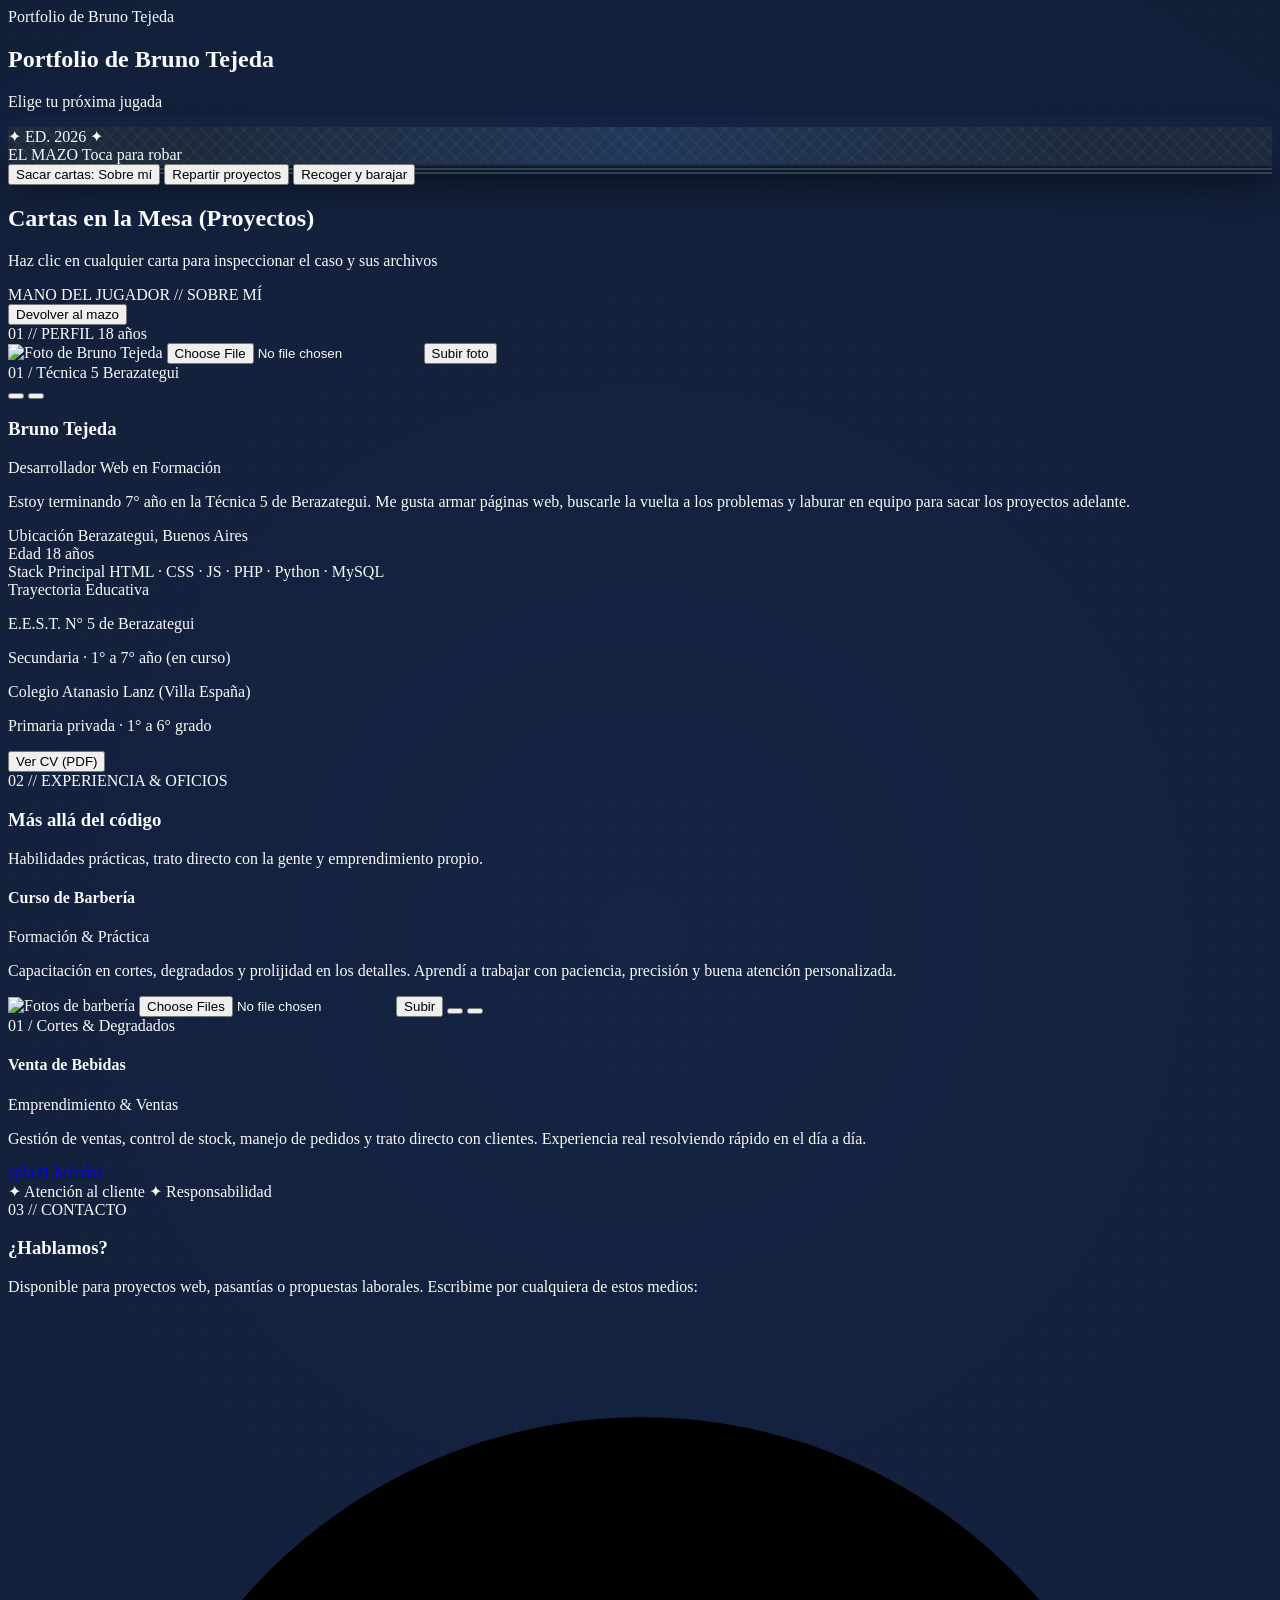
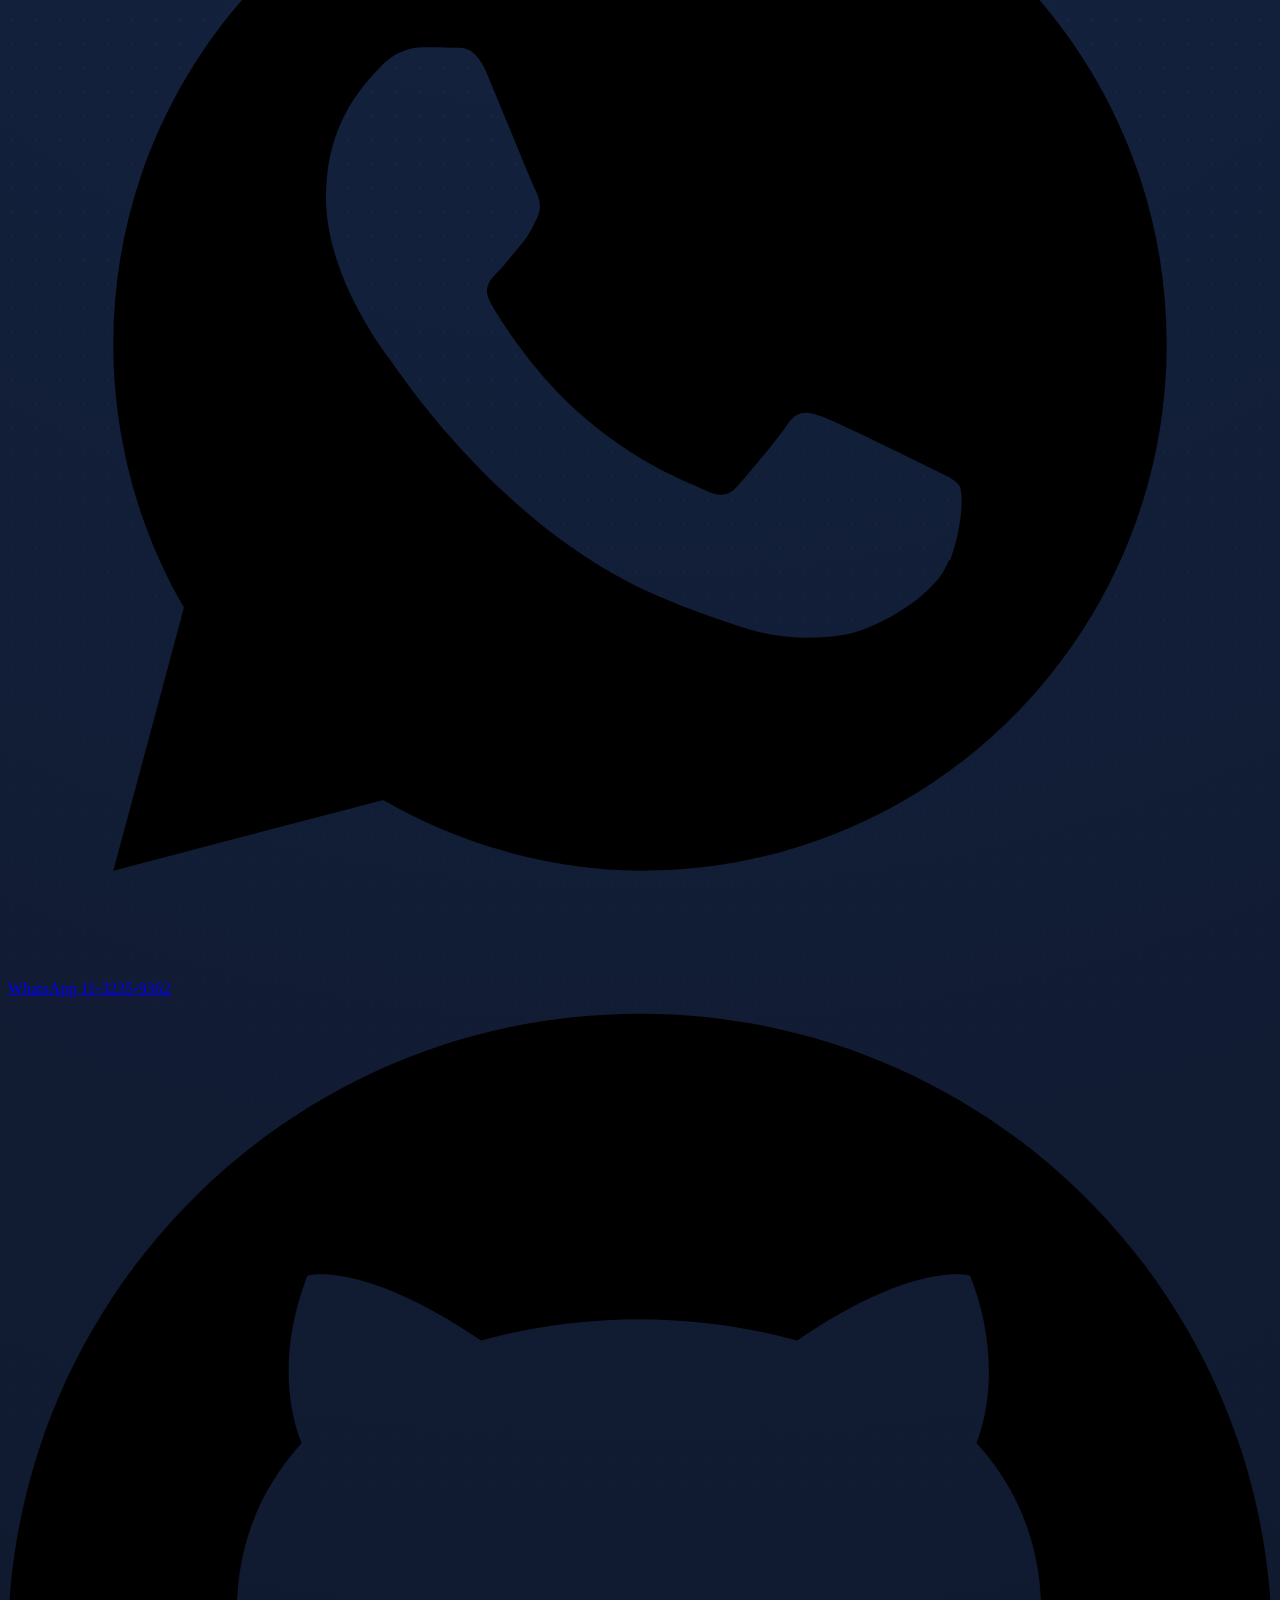
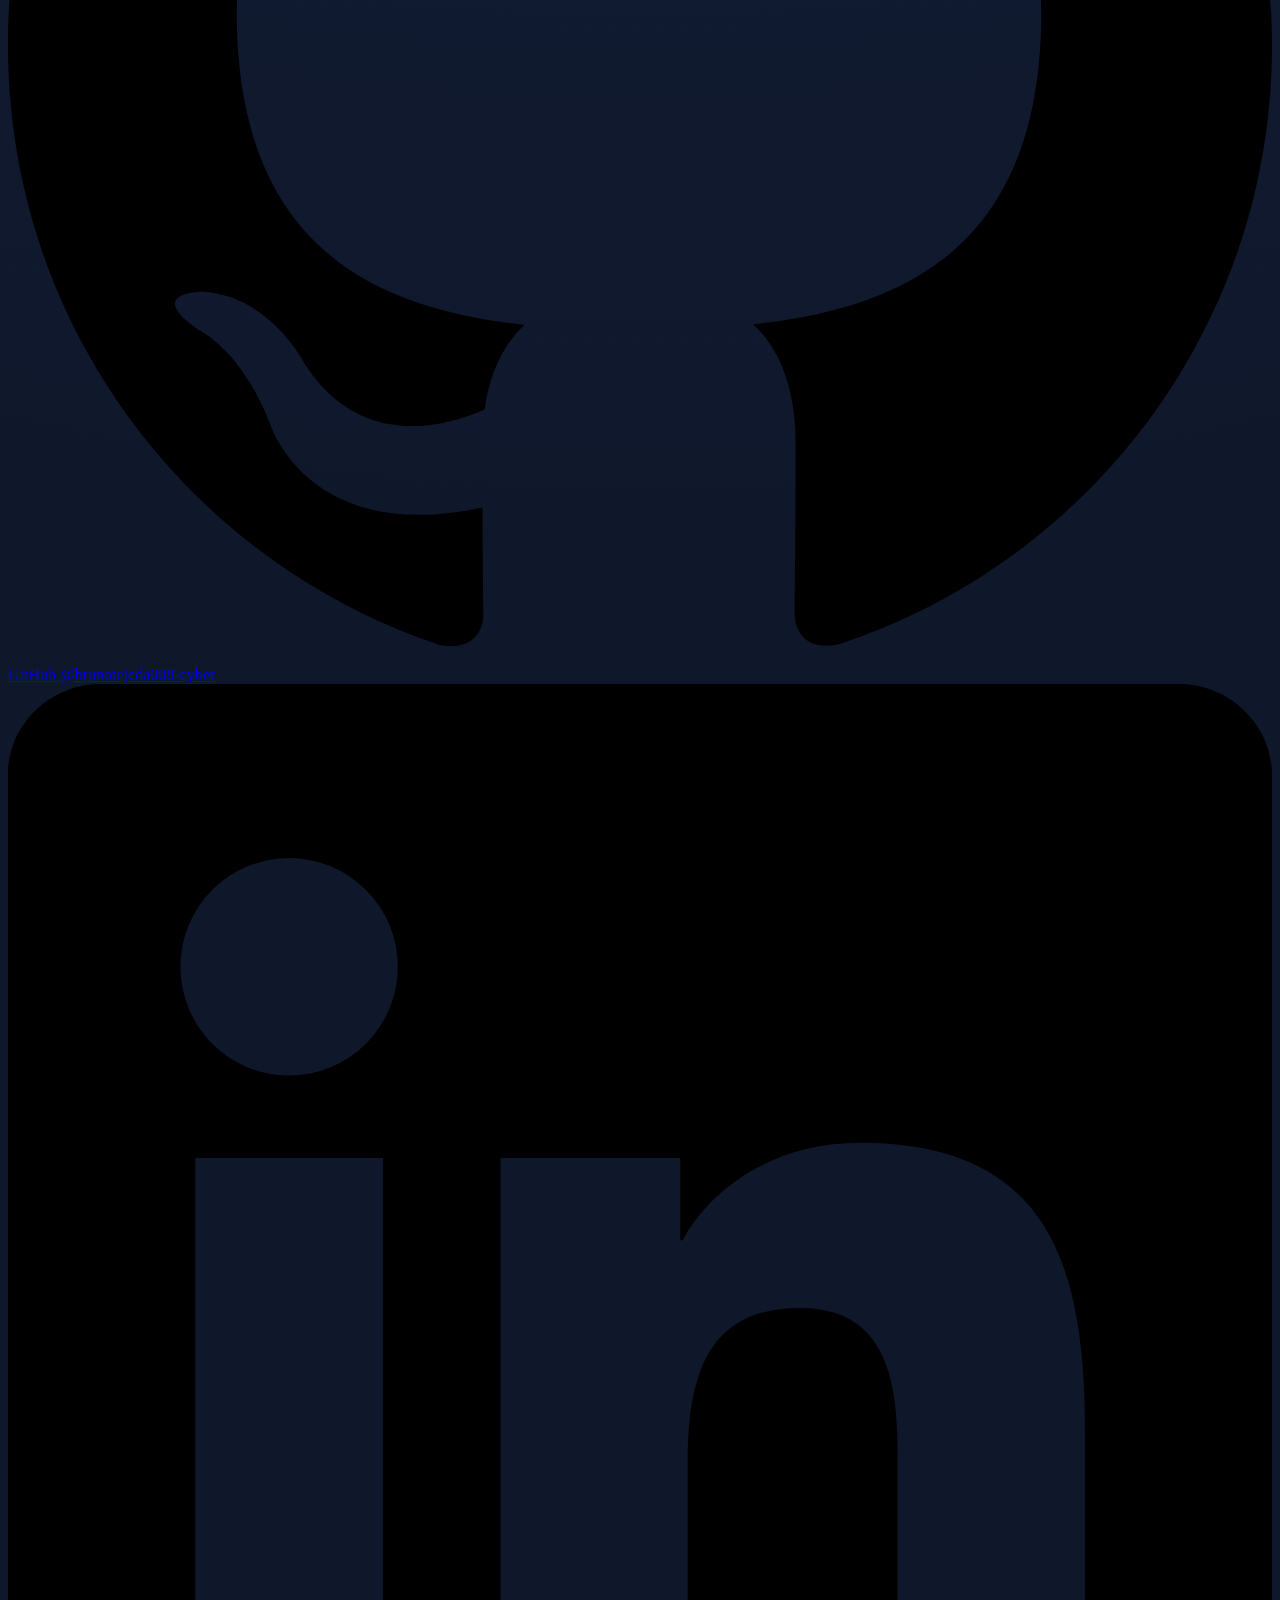
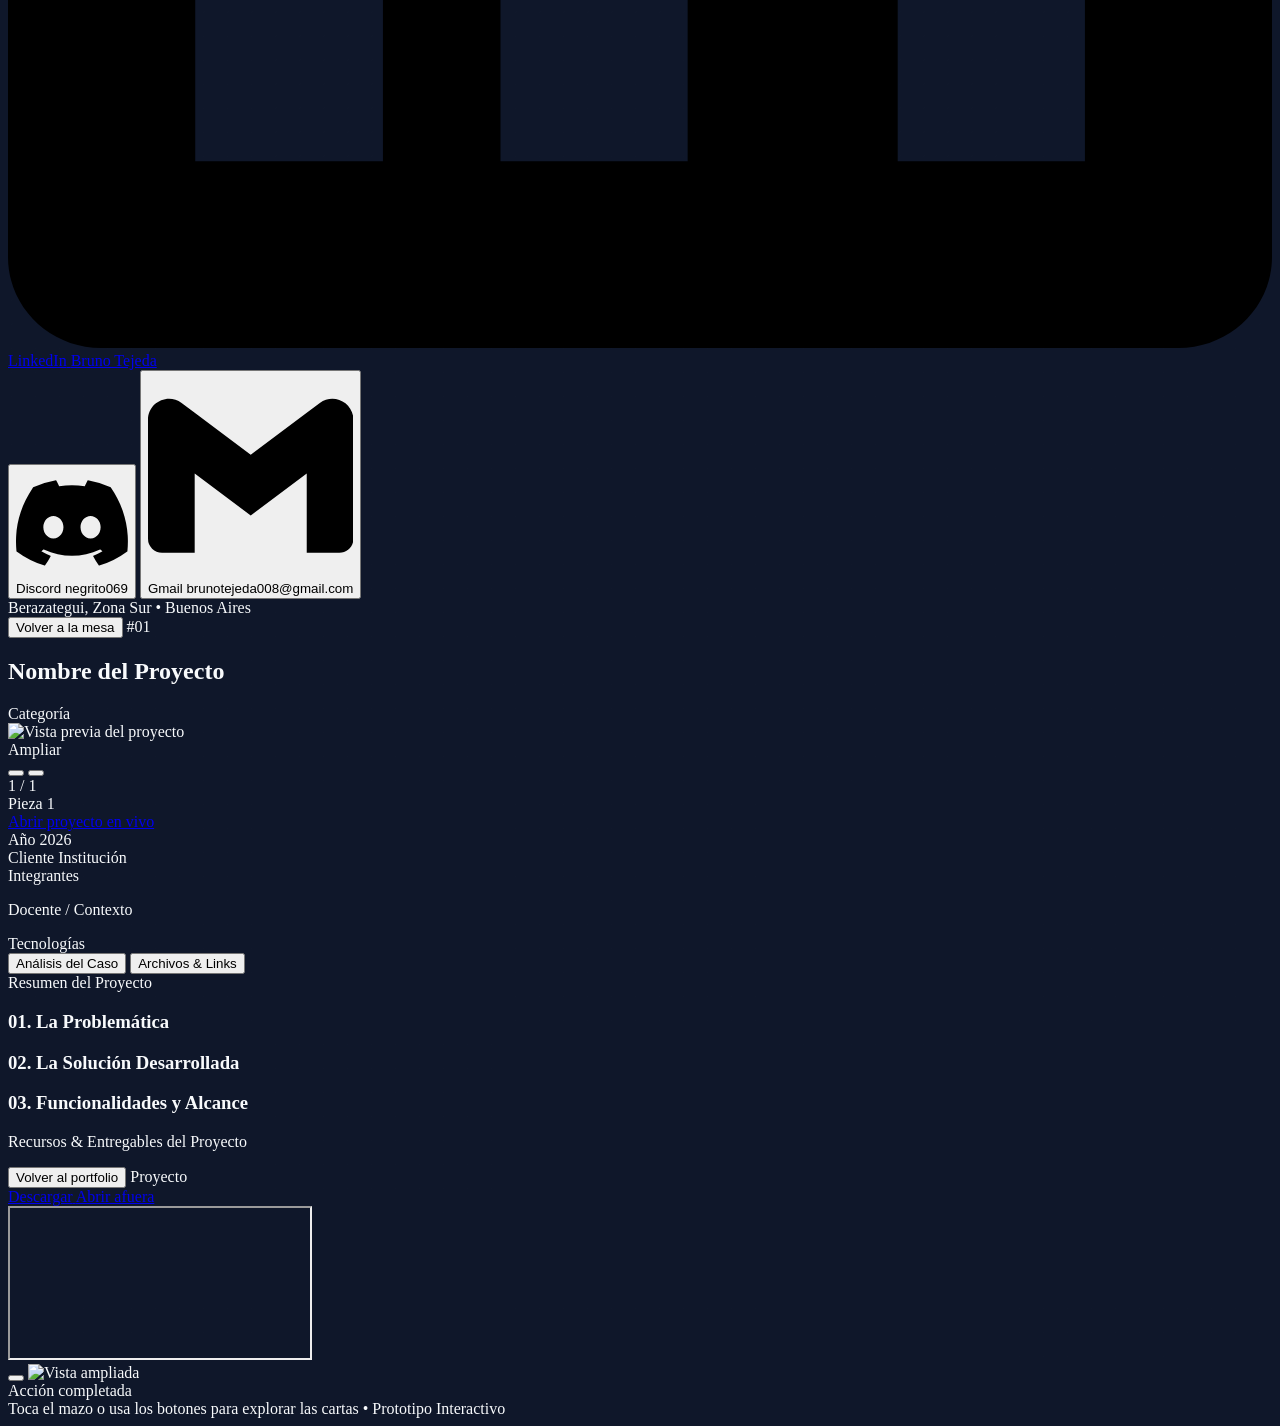
==== index.html @ 11742289 "Upload index.html" ====
<!DOCTYPE html>
<html lang="es">
<head>
    <meta charset="UTF-8">
    <meta name="viewport" content="width=device-width, initial-scale=1.0">
    <title>Portfolio de Bruno Tejeda</title>
    <!-- Tailwind CSS -->
    <script src="https://cdn.tailwindcss.com"></script>
    <!-- Google Fonts: Space Grotesk (títulos modernos tech), Plus Jakarta Sans (legibilidad) y JetBrains Mono (stats/códigos) -->
    <link rel="preconnect" href="https://fonts.googleapis.com">
    <link rel="preconnect" href="https://fonts.gstatic.com" crossorigin>
    <link href="https://fonts.googleapis.com/css2?family=JetBrains+Mono:wght@400;500;700&family=Plus+Jakarta+Sans:wght@400;500;600;700&family=Space+Grotesk:wght@600;700&display=swap" rel="stylesheet">
    <!-- Lucide Icons -->
    <script src="https://unpkg.com/lucide@latest"></script>

    <script>
        tailwind.config = {
            theme: {
                extend: {
                    fontFamily: {
                        sans: ['Plus Jakarta Sans', 'sans-serif'],
                        display: ['Space Grotesk', 'sans-serif'],
                        mono: ['JetBrains Mono', 'monospace'],
                    },
                    colors: {
                        obsidian: '#0f172a',
                        velvet: '#1e293b',
                        mystic: '#273449',
                        neonViolet: '#3b82f6',
                        neonCyan: '#38bdf8',
                        goldAccent: '#d97706',
                    }
                }
            }
        }
    </script>

    <style>
        /* Fondo sobrio y profesional en azul pizarra oscuro */
        body {
            background-color: #0f172a;
            background-image: 
                radial-gradient(circle at 50% 15%, rgba(59, 130, 246, 0.12) 0%, rgba(15, 23, 42, 0.92) 55%, rgba(15, 23, 42, 1) 100%),
                radial-gradient(rgba(148, 163, 184, 0.06) 1px, transparent 0);
            background-size: 100% 100%, 24px 24px;
            color: #f8fafc;
            overflow-x: hidden;
            min-height: 100vh;
        }

        /* Utilidades 3D para cartas */
        .perspective-1000 {
            perspective: 1200px;
        }

        .preserve-3d {
            transform-style: preserve-3d;
        }

        .backface-hidden {
            backface-visibility: hidden;
            -webkit-backface-visibility: hidden;
        }

        .rotate-y-180 {
            transform: rotateY(180deg);
        }

        /* Diseño del dorso de la carta (Mazo) */
        .card-back-pattern {
            background-color: #1e293b;
            background-image: 
                radial-gradient(circle at 50% 50%, rgba(59, 130, 246, 0.16) 0%, transparent 70%),
                repeating-linear-gradient(45deg, rgba(148, 163, 184, 0.06) 0px, rgba(148, 163, 184, 0.06) 2px, transparent 2px, transparent 10px),
                repeating-linear-gradient(-45deg, rgba(56, 189, 248, 0.05) 0px, rgba(56, 189, 248, 0.05) 2px, transparent 2px, transparent 10px);
        }

        /* Efecto de pila física en el mazo */
        .deck-stack {
            box-shadow: 
                0 2px 0 #1e293b,
                0 4px 0 #0f172a,
                0 6px 0 #334155,
                0 8px 0 #0f172a,
                0 10px 0 #334155,
                0 20px 35px -5px rgba(0, 0, 0, 0.65),
                0 0 20px rgba(59, 130, 246, 0.15);
            transition: transform 0.35s cubic-bezier(0.34, 1.56, 0.64, 1), box-shadow 0.35s ease;
        }

        .deck-stack:hover {
            transform: translateY(-6px) rotate(-1deg);
            box-shadow: 
                0 2px 0 #1e293b,
                0 4px 0 #0f172a,
                0 6px 0 #334155,
                0 8px 0 #0f172a,
                0 10px 0 #334155,
                0 28px 45px -5px rgba(0, 0, 0, 0.75),
                0 0 28px rgba(59, 130, 246, 0.28);
        }

        /* Sacudida física del mazo al lanzar cada carta */
        @keyframes deckRecoil {
            0% { transform: scale(1) rotate(0deg); }
            35% { transform: scale(0.95) rotate(-2.5deg) translateY(3px); }
            100% { transform: scale(1) rotate(0deg) translateY(0); }
        }

        .deck-recoil {
            animation: deckRecoil 0.28s cubic-bezier(0.22, 1, 0.36, 1);
        }

        /* Carta voladora 3D que sale desde el mazo hasta su slot */
        .flying-card-wrapper {
            position: fixed;
            z-index: 60;
            pointer-events: none;
            perspective: 1400px;
            will-change: transform, width, height;
            transition: transform 0.72s cubic-bezier(0.22, 1, 0.36, 1),
                        width 0.72s cubic-bezier(0.22, 1, 0.36, 1),
                        height 0.72s cubic-bezier(0.22, 1, 0.36, 1);
        }

        .flying-card-inner {
            position: relative;
            width: 100%;
            height: 100%;
            transform-style: preserve-3d;
            transition: transform 0.72s cubic-bezier(0.25, 1, 0.35, 1);
        }

        /* Inicia boca abajo (180deg) mostrando el dorso del mazo */
        .flying-card-inner.face-down {
            transform: rotateY(180deg);
        }

        /* Termina boca arriba (0deg) mostrando el proyecto */
        .flying-card-inner.face-up {
            transform: rotateY(0deg);
        }

        /* Animación de extracción de carta Sobre Mí */
        @keyframes drawAboutCard {
            0% {
                opacity: 0;
                transform: translateY(-120px) scale(0.6) rotateY(180deg);
            }
            60% {
                opacity: 1;
                transform: translateY(10px) scale(1.02) rotateY(15deg);
            }
            100% {
                opacity: 1;
                transform: translateY(0) scale(1) rotateY(0deg);
            }
        }

        .animate-draw-about {
            animation: drawAboutCard 0.7s cubic-bezier(0.22, 1, 0.36, 1) forwards;
        }

        /* Brillo holográfico sutil al hacer hover en cartas */
        .holo-card {
            position: relative;
            overflow: hidden;
            transition: transform 0.3s cubic-bezier(0.34, 1.56, 0.64, 1), border-color 0.3s ease, box-shadow 0.3s ease;
        }

        .holo-card::after {
            content: '';
            position: absolute;
            inset: 0;
            background: linear-gradient(125deg, transparent 30%, rgba(255, 255, 255, 0.06) 45%, rgba(59, 130, 246, 0.08) 50%, transparent 65%);
            transform: translateX(-100%);
            transition: transform 0.6s ease;
            pointer-events: none;
        }

        .holo-card:hover::after {
            transform: translateX(100%);
        }

        .holo-card:hover {
            transform: translateY(-6px) scale(1.015);
            border-color: rgba(59, 130, 246, 0.65);
            box-shadow: 0 18px 30px -10px rgba(0, 0, 0, 0.6), 0 0 18px rgba(59, 130, 246, 0.2);
        }

        /* Animación pop-out para que la imagen sobresalga al abrirla en grande */
        @keyframes popOutImage {
            0% { opacity: 0; transform: scale(0.82) translateY(18px); }
            100% { opacity: 1; transform: scale(1) translateY(0); }
        }
        .animate-pop-out {
            animation: popOutImage 0.32s cubic-bezier(0.22, 1, 0.36, 1) forwards;
        }

        /* Scrollbar personalizada para modales */
        ::-webkit-scrollbar {
            width: 6px;
        }
        ::-webkit-scrollbar-track {
            background: #09080f;
        }
        ::-webkit-scrollbar-thumb {
            background: #2e2754;
            border-radius: 9999px;
        }
        ::-webkit-scrollbar-thumb:hover {
            background: #8b5cf6;
        }
    </style>
</head>
<body class="flex flex-col justify-between selection:bg-neonViolet selection:text-white">

    <!-- Barra Superior Minimalista -->
    <header class="w-full max-w-6xl mx-auto px-4 sm:px-6 pt-5 pb-2 flex items-center justify-between">
        <div class="flex items-center gap-2.5">
            <div class="w-8 h-8 rounded-lg bg-gradient-to-br from-neonViolet to-neonCyan p-[1px]">
                <div class="w-full h-full bg-obsidian rounded-[7px] flex items-center justify-center">
                    <i data-lucide="sparkles" class="w-4 h-4 text-neonViolet"></i>
                </div>
            </div>
            <span class="font-display text-sm sm:text-base font-bold tracking-wider text-white">Portfolio de Bruno Tejeda</span>
        </div>
    </header>

    <!-- Escenario Principal: La Mesa de Juego -->
    <main id="main-stage" class="flex-1 w-full max-w-6xl mx-auto px-4 sm:px-6 py-6 flex flex-col items-center justify-center">

        <!-- Sección del Mazo Central -->
        <section id="deck-zone" class="flex flex-col items-center text-center mb-8 transition-all duration-500">
            <h1 class="font-display text-2xl sm:text-4xl font-extrabold tracking-wide text-white mb-2">
                Portfolio de Bruno Tejeda
            </h1>
            <p class="text-xs font-mono uppercase tracking-[0.25em] text-neonCyan mb-4">
                Elige tu próxima jugada
            </p>

            <!-- Mazo Apilado Boca Abajo -->
            <div id="main-deck" onclick="openAboutCard()" title="Haz clic para sacar una carta" class="deck-stack card-back-pattern relative w-44 h-64 sm:w-48 sm:h-72 rounded-2xl border-2 border-neonViolet/50 cursor-pointer flex flex-col items-center justify-center p-4 select-none group">
                <!-- Marco interno decorativo estilo Tarot -->
                <div class="w-full h-full border border-amber-400/30 rounded-xl flex flex-col items-center justify-between p-3 relative">
                    <div class="w-full flex justify-between text-[10px] font-mono text-amber-300/70">
                        <span>✦</span>
                        <span>ED. 2026</span>
                        <span>✦</span>
                    </div>

                    <!-- Emblema Central del Dorso -->
                    <div class="relative flex items-center justify-center">
                        <div class="w-20 h-20 rounded-full border border-neonViolet/40 flex items-center justify-center group-hover:scale-110 transition-transform duration-500">
                            <div class="w-14 h-14 rotate-45 border border-neonCyan/50 flex items-center justify-center bg-obsidian/60">
                                <i data-lucide="eye" class="w-6 h-6 -rotate-45 text-amber-300"></i>
                            </div>
                        </div>
                    </div>

                    <div class="text-center">
                        <span class="font-display text-xs tracking-[0.2em] text-slate-200 block">EL MAZO</span>
                        <span class="text-[10px] font-mono text-slate-400 group-hover:text-neonCyan transition-colors">Toca para robar</span>
                    </div>
                </div>
            </div>

            <!-- Controles Principales Debajo del Mazo -->
            <div class="mt-8 flex flex-wrap items-center justify-center gap-3 sm:gap-4">
                <button onclick="openAboutCard()" class="px-5 py-3 rounded-xl bg-gradient-to-r from-neonViolet to-indigo-600 hover:from-violet-500 hover:to-indigo-500 text-white font-semibold text-sm shadow-lg shadow-neonViolet/25 flex items-center gap-2 transition-all active:scale-95 cursor-pointer">
                    <i data-lucide="user-check" class="w-4 h-4"></i>
                    <span>Sacar cartas: Sobre mí</span>
                </button>

                <button id="btn-deal-projects" onclick="dealProjects()" class="px-5 py-3 rounded-xl bg-velvet hover:bg-mystic text-white border border-neonCyan/40 hover:border-neonCyan font-semibold text-sm shadow-lg flex items-center gap-2 transition-all active:scale-95 cursor-pointer">
                    <i data-lucide="layers" class="w-4 h-4 text-neonCyan"></i>
                    <span>Repartir proyectos</span>
                </button>

                <button id="btn-reset-deck" onclick="resetDeck()" class="hidden px-4 py-3 rounded-xl bg-white/5 hover:bg-white/10 text-slate-300 hover:text-white border border-white/10 font-medium text-sm flex items-center gap-2 transition-all active:scale-95 cursor-pointer">
                    <i data-lucide="rotate-ccw" class="w-4 h-4"></i>
                    <span>Recoger y barajar</span>
                </button>
            </div>
        </section>

        <!-- Zona de Despliegue de Cartas de Proyectos -->
        <section id="projects-table" class="w-full hidden">
            <div class="flex flex-col sm:flex-row items-center justify-between border-b border-white/10 pb-3 mb-6 gap-2">
                <div class="flex items-center gap-2">
                    <i data-lucide="sparkles" class="w-4 h-4 text-amber-400"></i>
                    <h2 class="font-display text-base sm:text-lg font-bold tracking-wide text-white">Cartas en la Mesa (Proyectos)</h2>
                </div>
                <p class="text-xs text-slate-400">Haz clic en cualquier carta para inspeccionar el caso y sus archivos</p>
            </div>

            <!-- Grid de Cartas Repartidas -->
            <div id="projects-grid" class="grid grid-cols-1 sm:grid-cols-2 lg:grid-cols-4 gap-6">
                <!-- Las cartas se inyectan dinámicamente vía JS -->
            </div>
        </section>

        <!-- Zona de Despliegue en Mesa: Mano de 3 Cartas "Sobre Mí" (sin oscurecer el fondo) -->
        <section id="about-table" class="w-full hidden mb-8">
            <div class="flex flex-wrap items-center justify-between border-b border-white/10 pb-3 mb-6 gap-2">
                <div class="flex items-center gap-2">
                    <span class="px-2.5 py-1 rounded-lg bg-neonViolet/20 border border-neonViolet/40 text-violet-200 font-mono text-xs font-bold">
                        MANO DEL JUGADOR // SOBRE MÍ
                    </span>
                </div>
                <button onclick="closeAboutCard()" class="px-3.5 py-2 rounded-xl bg-white/10 hover:bg-white/20 text-white text-xs font-semibold flex items-center gap-1.5 transition-colors cursor-pointer">
                    <span>Devolver al mazo</span>
                    <i data-lucide="rotate-ccw" class="w-3.5 h-3.5"></i>
                </button>
            </div>

            <!-- Grid de las 3 Cartas Sobre Mí -->
            <div id="about-cards-grid" class="grid grid-cols-1 md:grid-cols-3 gap-5 items-stretch">

                <!-- ==================== CARTA 1: PERFIL, FOTO Y CV ==================== -->
                <div class="about-card-slot rounded-2xl bg-velvet border-2 border-neonViolet/60 shadow-2xl shadow-neonViolet/20 p-4 flex flex-col justify-between">
                    <div>
                        <div class="flex items-center justify-between mb-2.5">
                            <span class="px-2 py-0.5 rounded bg-amber-500/15 border border-amber-400/40 text-amber-300 font-mono text-[10px] font-bold tracking-wider">
                                01 // PERFIL
                            </span>
                            <span class="text-[10px] font-mono px-2 py-0.5 rounded bg-white/5 border border-white/10 text-slate-300">
                                18 años
                            </span>
                        </div>

                        <!-- Galería de Foto -->
                        <div class="relative w-full h-56 rounded-xl overflow-hidden border border-white/15 mb-3 group bg-obsidian">
                            <img id="about-photo" src="brunotejeda.jpeg" onerror="this.onerror=null; this.src=brunoAvatarFallback;" onclick="openImageLightbox(this.src, document.getElementById('about-photo-caption').textContent)" alt="Foto de Bruno Tejeda" class="w-full h-full object-cover object-center cursor-zoom-in transition-all duration-300 group-hover:scale-[1.03]">
                            
                            <input type="file" id="about-photo-input" accept="image/*" class="hidden" onchange="handleLocalPhotoUpload(event)">
                            <button onclick="document.getElementById('about-photo-input').click()" class="absolute top-2 right-2 px-2 py-1 rounded-md bg-black/75 hover:bg-neonViolet text-white text-[10px] font-mono border border-white/15 backdrop-blur-sm flex items-center gap-1 transition-colors cursor-pointer shadow-lg">
                                <i data-lucide="camera" class="w-3 h-3 text-neonCyan"></i>
                                <span>Subir foto</span>
                            </button>

                            <div class="absolute bottom-0 inset-x-0 bg-gradient-to-t from-black/90 via-black/50 to-transparent p-2 flex items-end justify-between">
                                <span id="about-photo-caption" class="text-[10px] font-mono text-slate-200">01 / Técnica 5 Berazategui</span>
                                <div id="about-photo-dots" class="flex gap-1"></div>
                            </div>

                            <button onclick="changeAboutPhoto(-1)" class="absolute left-1.5 top-1/2 -translate-y-1/2 w-6 h-6 rounded-full bg-black/60 hover:bg-neonViolet text-white flex items-center justify-center backdrop-blur-sm transition-colors cursor-pointer">
                                <i data-lucide="chevron-left" class="w-3.5 h-3.5"></i>
                            </button>
                            <button onclick="changeAboutPhoto(1)" class="absolute right-1.5 top-1/2 -translate-y-1/2 w-6 h-6 rounded-full bg-black/60 hover:bg-neonViolet text-white flex items-center justify-center backdrop-blur-sm transition-colors cursor-pointer">
                                <i data-lucide="chevron-right" class="w-3.5 h-3.5"></i>
                            </button>
                        </div>

                        <!-- Nombre, Localidad y Descripción -->
                        <div class="mb-2">
                            <h3 class="font-sans text-xl font-extrabold text-white tracking-tight">Bruno Tejeda</h3>
                            <p class="text-[11px] font-mono text-neonCyan mt-0.5">Desarrollador Web en Formación</p>
                        </div>

                        <p class="text-xs text-slate-300 leading-relaxed mb-3">
                            Estoy terminando 7° año en la Técnica 5 de Berazategui. Me gusta armar páginas web, buscarle la vuelta a los problemas y laburar en equipo para sacar los proyectos adelante.
                        </p>

                        <!-- Ficha de Datos Clave (Estilo Tabla) -->
                        <div class="rounded-xl bg-obsidian/90 border border-white/10 px-3 py-1 mb-3 divide-y divide-white/10 text-[11px]">
                            <div class="py-2 flex items-center justify-between gap-2">
                                <span class="text-slate-400">Ubicación</span>
                                <span class="font-semibold text-white text-right">Berazategui, Buenos Aires</span>
                            </div>
                            <div class="py-2 flex items-center justify-between gap-2">
                                <span class="text-slate-400">Edad</span>
                                <span class="font-semibold text-white text-right">18 años</span>
                            </div>
                            <div class="py-2 flex items-center justify-between gap-2">
                                <span class="text-slate-400">Stack Principal</span>
                                <span class="font-semibold text-white text-right">HTML · CSS · JS · PHP · Python · MySQL</span>
                            </div>
                        </div>

                        <!-- Trayectoria Educativa -->
                        <div class="rounded-xl bg-obsidian/90 border border-white/10 p-3 mb-3 space-y-2 text-[11px]">
                            <span class="text-[10px] font-mono uppercase tracking-wider text-neonCyan font-bold block">Trayectoria Educativa</span>
                            <div class="border-l-2 border-neonViolet pl-2.5">
                                <p class="font-bold text-white">E.E.S.T. N° 5 de Berazategui</p>
                                <p class="text-slate-400">Secundaria · 1° a 7° año (en curso)</p>
                            </div>
                            <div class="border-l-2 border-slate-500 pl-2.5">
                                <p class="font-bold text-white">Colegio Atanasio Lanz (Villa España)</p>
                                <p class="text-slate-400">Primaria privada · 1° a 6° grado</p>
                            </div>
                        </div>
                    </div>

                    <!-- Botón Ver CV -->
                    <div class="pt-3 border-t border-white/10">
                        <button onclick="downloadCV()" class="w-full py-2.5 px-3 rounded-xl bg-gradient-to-r from-amber-500 to-orange-500 hover:from-amber-400 hover:to-orange-400 text-obsidian font-bold text-xs shadow-lg shadow-amber-500/20 flex items-center justify-center gap-1.5 transition-all active:scale-95 cursor-pointer">
                            <i data-lucide="file-text" class="w-4 h-4"></i>
                            <span>Ver CV (PDF)</span>
                        </button>
                    </div>
                </div>

                <!-- ==================== CARTA 2: BARBERÍA Y VENTA DE BEBIDAS ==================== -->
                <div class="about-card-slot rounded-2xl bg-velvet border-2 border-amber-400/50 shadow-2xl shadow-amber-500/10 p-4 flex flex-col justify-between">
                    <div>
                        <div class="flex items-center justify-between mb-3">
                            <span class="px-2 py-0.5 rounded bg-amber-500/15 border border-amber-400/40 text-amber-300 font-mono text-[10px] font-bold tracking-wider">
                                02 // EXPERIENCIA & OFICIOS
                            </span>
                            <i data-lucide="sparkles" class="w-4 h-4 text-amber-400"></i>
                        </div>

                        <h3 class="font-sans text-lg font-extrabold text-white tracking-tight mb-1">Más allá del código</h3>
                        <p class="text-xs text-slate-400 mb-4">Habilidades prácticas, trato directo con la gente y emprendimiento propio.</p>

                        <!-- Bloque 1: Curso de Barbería -->
                        <div class="p-3.5 rounded-xl bg-obsidian/90 border border-white/10 mb-3">
                            <div class="flex items-center gap-2.5 mb-1.5">
                                <div class="w-8 h-8 rounded-lg bg-amber-500/15 border border-amber-400/30 flex items-center justify-center text-amber-300 flex-shrink-0">
                                    <i data-lucide="scissors" class="w-4 h-4"></i>
                                </div>
                                <div>
                                    <h4 class="text-sm font-bold text-white">Curso de Barbería</h4>
                                    <span class="text-[10px] font-mono text-amber-300/90">Formación & Práctica</span>
                                </div>
                            </div>
                            <p class="text-xs text-slate-300 leading-relaxed mb-3">
                                Capacitación en cortes, degradados y prolijidad en los detalles. Aprendí a trabajar con paciencia, precisión y buena atención personalizada.
                            </p>

                            <!-- Mini Carrusel de Fotos de Barbería -->
                            <div class="relative w-full h-48 rounded-xl overflow-hidden border border-amber-400/30 bg-velvet group">
                                <img id="barber-photo" src="" alt="Fotos de barbería" onclick="openImageLightbox(this.src, document.getElementById('barber-caption').textContent)" class="w-full h-full object-cover object-center cursor-zoom-in transition-all duration-300 group-hover:scale-[1.03]">
                                <input type="file" id="barber-photo-input" accept="image/*" multiple class="hidden" onchange="handleBarberPhotoUpload(event)">
                                <button type="button" onclick="document.getElementById('barber-photo-input').click()" class="absolute top-1.5 right-1.5 px-2 py-0.5 rounded bg-black/75 hover:bg-amber-500 text-white text-[9px] font-mono border border-white/15 backdrop-blur-sm flex items-center gap-1 transition-colors cursor-pointer">
                                    <i data-lucide="camera" class="w-2.5 h-2.5 text-amber-300"></i>
                                    <span>Subir</span>
                                </button>
                                <button type="button" onclick="changeBarberPhoto(-1)" class="absolute left-1.5 top-1/2 -translate-y-1/2 w-6 h-6 rounded-full bg-black/65 hover:bg-amber-500 text-white flex items-center justify-center backdrop-blur-sm transition-colors cursor-pointer">
                                    <i data-lucide="chevron-left" class="w-3.5 h-3.5"></i>
                                </button>
                                <button type="button" onclick="changeBarberPhoto(1)" class="absolute right-1.5 top-1/2 -translate-y-1/2 w-6 h-6 rounded-full bg-black/65 hover:bg-amber-500 text-white flex items-center justify-center backdrop-blur-sm transition-colors cursor-pointer">
                                    <i data-lucide="chevron-right" class="w-3.5 h-3.5"></i>
                                </button>
                                <div class="absolute bottom-0 inset-x-0 bg-gradient-to-t from-black/90 via-black/40 to-transparent px-2 py-1.5 flex items-center justify-between">
                                    <span id="barber-caption" class="text-[9px] font-mono text-amber-200 truncate">01 / Cortes &amp; Degradados</span>
                                    <div id="barber-dots" class="flex gap-1"></div>
                                </div>
                            </div>
                        </div>

                        <!-- Bloque 2: Venta de Bebidas -->
                        <div class="p-3.5 rounded-xl bg-obsidian/90 border border-white/10">
                            <div class="flex items-center gap-2.5 mb-1.5">
                                <div class="w-8 h-8 rounded-lg bg-neonCyan/15 border border-neonCyan/30 flex items-center justify-center text-neonCyan flex-shrink-0">
                                    <i data-lucide="shopping-bag" class="w-4 h-4"></i>
                                </div>
                                <div>
                                    <h4 class="text-sm font-bold text-white">Venta de Bebidas</h4>
                                    <span class="text-[10px] font-mono text-neonCyan">Emprendimiento & Ventas</span>
                                </div>
                            </div>
                            <p class="text-xs text-slate-300 leading-relaxed mb-3">
                                Gestión de ventas, control de stock, manejo de pedidos y trato directo con clientes. Experiencia real resolviendo rápido en el día a día.
                            </p>
                            <a href="https://www.instagram.com/la31.bebidas" target="_blank" rel="noopener noreferrer" class="w-full py-2 px-3 rounded-lg bg-pink-500/15 hover:bg-pink-500/25 border border-pink-500/30 text-pink-200 font-mono text-xs flex items-center justify-center gap-1.5 transition-colors">
                                <i data-lucide="instagram" class="w-3.5 h-3.5 text-pink-300"></i>
                                <span>@la31.bebidas</span>
                            </a>
                        </div>
                    </div>

                    <div class="pt-3 border-t border-white/10 flex flex-wrap gap-1.5">
                        <span class="px-2 py-0.5 rounded bg-white/5 border border-white/10 text-slate-300 text-[10px] font-mono">✦ Atención al cliente</span>
                        <span class="px-2 py-0.5 rounded bg-white/5 border border-white/10 text-slate-300 text-[10px] font-mono">✦ Responsabilidad</span>
                    </div>
                </div>

                <!-- ==================== CARTA 3: CONTACTO DIRECTO ==================== -->
                <div class="about-card-slot rounded-2xl bg-velvet border-2 border-neonCyan/60 shadow-2xl shadow-neonCyan/15 p-4 flex flex-col justify-between">
                    <div>
                        <div class="flex items-center justify-between mb-3">
                            <span class="px-2 py-0.5 rounded bg-neonCyan/15 border border-neonCyan/40 text-neonCyan font-mono text-[10px] font-bold tracking-wider">
                                03 // CONTACTO
                            </span>
                            <span class="w-2 h-2 rounded-full bg-emerald-400 animate-pulse" title="Disponible"></span>
                        </div>

                        <h3 class="font-sans text-lg font-extrabold text-white tracking-tight mb-1">¿Hablamos?</h3>
                        <p class="text-xs text-slate-300 leading-relaxed mb-4">
                            Disponible para proyectos web, pasantías o propuestas laborales. Escribime por cualquiera de estos medios:
                        </p>

                        <!-- Lista de Canales de Contacto (con logos oficiales SVG) -->
                        <div class="space-y-2">
                            <!-- WhatsApp -->
                            <a href="https://wa.me/5491132359362" target="_blank" rel="noopener noreferrer" class="p-2.5 rounded-xl bg-emerald-500/10 hover:bg-emerald-500/20 border border-emerald-500/30 flex items-center justify-between transition-all group">
                                <div class="flex items-center gap-3">
                                    <div class="w-8 h-8 rounded-lg bg-[#25D366]/20 flex items-center justify-center flex-shrink-0">
                                        <svg class="w-4 h-4 fill-[#25D366]" viewBox="0 0 24 24" aria-hidden="true"><path d="M12.031 2C6.504 2 2 6.486 2 12.001c0 1.763.462 3.486 1.341 5.004L2 22l5.125-1.341A9.97 9.97 0 0 0 12.031 22C17.558 22 22 17.515 22 12.001 22 6.486 17.558 2 12.031 2zm5.826 14.122c-.245.689-1.434 1.318-1.972 1.399-.506.076-1.158.108-1.869-.118-.432-.137-.986-.32-1.694-.626-2.98-1.287-4.926-4.293-5.075-4.492-.148-.198-1.21-1.61-1.21-3.071 0-1.461.765-2.18 1.037-2.478.272-.297.593-.372.791-.372.198 0 .396.002.569.01.183.009.428-.069.67.512.247.595.841 2.056.915 2.205.074.149.124.322.025.52-.099.198-.148.322-.297.495-.148.174-.312.388-.445.52-.149.149-.304.31-.131.608.173.297.77 1.27 1.653 2.057 1.136 1.013 2.094 1.327 2.391 1.476.297.148.47.124.643-.074.173-.198.742-.867.94-1.164.198-.297.396-.248.668-.149.272.099 1.732.817 2.029.966.297.148.495.223.569.346.074.124.074.718-.171 1.407z"/></svg>
                                    </div>
                                    <div>
                                        <span class="text-xs font-bold text-white block">WhatsApp</span>
                                        <span class="text-[11px] font-mono text-emerald-200">11-3235-9362</span>
                                    </div>
                                </div>
                                <i data-lucide="arrow-up-right" class="w-4 h-4 text-emerald-300 group-hover:translate-x-0.5 group-hover:-translate-y-0.5 transition-transform"></i>
                            </a>

                            <!-- GitHub -->
                            <a href="https://github.com/brunotejeda008-cyber" target="_blank" rel="noopener noreferrer" class="p-2.5 rounded-xl bg-white/5 hover:bg-white/10 border border-white/15 flex items-center justify-between transition-all group">
                                <div class="flex items-center gap-3 overflow-hidden">
                                    <div class="w-8 h-8 rounded-lg bg-white/15 flex items-center justify-center flex-shrink-0">
                                        <svg class="w-4 h-4 fill-white" viewBox="0 0 24 24" aria-hidden="true"><path d="M12 .297c-6.63 0-12 5.373-12 12 0 5.303 3.438 9.8 8.205 11.385.6.113.82-.258.82-.577 0-.285-.01-1.04-.015-2.04-3.338.724-4.042-1.61-4.042-1.61C4.422 18.07 3.633 17.7 3.633 17.7c-1.087-.744.084-.729.084-.729 1.205.084 1.838 1.236 1.838 1.236 1.07 1.835 2.809 1.305 3.495.998.108-.776.417-1.305.76-1.605-2.665-.3-5.466-1.332-5.466-5.93 0-1.31.465-2.38 1.235-3.22-.135-.303-.54-1.523.105-3.176 0 0 1.005-.322 3.3 1.23.96-.267 1.98-.399 3-.405 1.02.006 2.04.138 3 .405 2.28-1.552 3.285-1.23 3.285-1.23.645 1.653.24 2.873.12 3.176.765.84 1.23 1.91 1.23 3.22 0 4.61-2.805 5.625-5.475 5.92.42.36.81 1.096.81 2.22 0 1.606-.015 2.896-.015 3.286 0 .315.21.69.825.57C20.565 22.092 24 17.592 24 12.297c0-6.627-5.373-12-12-12"/></svg>
                                    </div>
                                    <div class="truncate">
                                        <span class="text-xs font-bold text-white block">GitHub</span>
                                        <span class="text-[11px] font-mono text-slate-300 truncate block">@brunotejeda008-cyber</span>
                                    </div>
                                </div>
                                <i data-lucide="arrow-up-right" class="w-4 h-4 text-slate-300 flex-shrink-0 group-hover:translate-x-0.5 group-hover:-translate-y-0.5 transition-transform"></i>
                            </a>

                            <!-- LinkedIn -->
                            <a href="https://www.linkedin.com/feed/foryou/" target="_blank" rel="noopener noreferrer" class="p-2.5 rounded-xl bg-sky-500/10 hover:bg-sky-500/20 border border-sky-500/30 flex items-center justify-between transition-all group">
                                <div class="flex items-center gap-3 overflow-hidden">
                                    <div class="w-8 h-8 rounded-lg bg-[#0A66C2]/25 flex items-center justify-center flex-shrink-0">
                                        <svg class="w-4 h-4 fill-[#0A66C2]" viewBox="0 0 24 24" aria-hidden="true"><path d="M20.447 20.452h-3.554v-5.569c0-1.328-.027-3.037-1.852-3.037-1.853 0-2.136 1.445-2.136 2.939v5.667H9.351V9h3.414v1.561h.046c.477-.9 1.637-1.85 3.37-1.85 3.601 0 4.267 2.37 4.267 5.455v6.286zM5.337 7.433a2.062 2.062 0 0 1-2.063-2.065 2.064 2.064 0 1 1 2.063 2.065zm1.782 13.019H3.555V9h3.564v11.452zM22.225 0H1.771C.792 0 0 .774 0 1.729v20.542C0 23.227.792 24 1.771 24h20.451C23.2 24 24 23.227 24 22.271V1.729C24 .774 23.2 0 22.222 0h.003z"/></svg>
                                    </div>
                                    <div class="truncate">
                                        <span class="text-xs font-bold text-white block">LinkedIn</span>
                                        <span class="text-[11px] font-mono text-sky-200 truncate block">Bruno Tejeda</span>
                                    </div>
                                </div>
                                <i data-lucide="arrow-up-right" class="w-4 h-4 text-sky-300 flex-shrink-0 group-hover:translate-x-0.5 group-hover:-translate-y-0.5 transition-transform"></i>
                            </a>

                            <!-- Discord -->
                            <button onclick="copyText('negrito069', 'Usuario de Discord')" class="w-full p-2.5 rounded-xl bg-indigo-500/10 hover:bg-indigo-500/20 border border-indigo-500/30 flex items-center justify-between transition-all text-left group cursor-pointer">
                                <div class="flex items-center gap-3 overflow-hidden">
                                    <div class="w-8 h-8 rounded-lg bg-[#5865F2]/25 flex items-center justify-center flex-shrink-0">
                                        <svg class="w-4 h-4 fill-[#5865F2]" viewBox="0 0 24 24" aria-hidden="true"><path d="M20.317 4.37a19.791 19.791 0 0 0-4.885-1.515.074.074 0 0 0-.079.037c-.21.375-.444.864-.608 1.25a18.27 18.27 0 0 0-5.487 0 12.64 12.64 0 0 0-.617-1.25.077.077 0 0 0-.079-.037A19.736 19.736 0 0 0 3.677 4.37a.07.07 0 0 0-.032.027C.533 9.046-.32 13.58.099 18.057a.082.082 0 0 0 .031.057 19.9 19.9 0 0 0 5.993 3.03.078.078 0 0 0 .084-.028c.462-.63.874-1.295 1.226-1.994.021-.041.001-.09-.041-.106a13.107 13.107 0 0 1-1.872-.892.077.077 0 0 1-.008-.128 10.2 10.2 0 0 0 .372-.292.074.074 0 0 1 .077-.01c3.928 1.793 8.18 1.793 12.062 0a.074.074 0 0 1 .078.01c.12.098.246.198.373.292a.077.077 0 0 1-.006.127 12.299 12.299 0 0 1-1.873.892.077.077 0 0 0-.041.107c.36.698.772 1.362 1.225 1.993a.076.076 0 0 0 .084.028 19.839 19.839 0 0 0 6.002-3.03.077.077 0 0 0 .032-.054c.5-5.177-.838-9.674-3.549-13.66a.061.061 0 0 0-.031-.028zM8.02 15.33c-1.183 0-2.157-1.085-2.157-2.419 0-1.333.956-2.419 2.157-2.419 1.21 0 2.176 1.096 2.157 2.42 0 1.333-.956 2.418-2.157 2.418zm7.975 0c-1.183 0-2.157-1.085-2.157-2.419 0-1.333.955-2.419 2.157-2.419 1.21 0 2.176 1.096 2.157 2.42 0 1.333-.946 2.418-2.157 2.418z"/></svg>
                                    </div>
                                    <div class="truncate">
                                        <span class="text-xs font-bold text-white block">Discord</span>
                                        <span class="text-[11px] font-mono text-indigo-200 truncate block">negrito069</span>
                                    </div>
                                </div>
                                <i data-lucide="copy" class="w-4 h-4 text-indigo-300 flex-shrink-0"></i>
                            </button>

                            <!-- Gmail -->
                            <button onclick="copyEmail()" class="w-full p-2.5 rounded-xl bg-red-500/10 hover:bg-red-500/20 border border-red-500/30 flex items-center justify-between transition-all text-left group cursor-pointer">
                                <div class="flex items-center gap-3 overflow-hidden">
                                    <div class="w-8 h-8 rounded-lg bg-[#EA4335]/20 flex items-center justify-center flex-shrink-0">
                                        <svg class="w-4 h-4 fill-[#EA4335]" viewBox="0 0 24 24" aria-hidden="true"><path d="M24 5.457v13.909c0 .904-.732 1.636-1.636 1.636h-3.819V11.73L12 16.64l-6.545-4.91v9.273H1.636A1.636 1.636 0 0 1 0 19.366V5.457c0-2.023 2.309-3.178 3.927-1.964L5.455 4.64 12 9.548l6.545-4.91 1.528-1.145C21.69 2.28 24 3.434 24 5.457z"/></svg>
                                    </div>
                                    <div class="truncate">
                                        <span class="text-xs font-bold text-white block">Gmail</span>
                                        <span class="text-[11px] font-mono text-red-200 truncate block">brunotejeda008@gmail.com</span>
                                    </div>
                                </div>
                                <i data-lucide="copy" class="w-4 h-4 text-red-300 flex-shrink-0"></i>
                            </button>
                        </div>
                    </div>

                    <div class="pt-3 border-t border-white/10 text-center">
                        <span class="text-[10px] font-mono text-slate-400">Berazategui, Zona Sur • Buenos Aires</span>
                    </div>
                </div>

            </div>
        </section>

    </main>

    <!-- ===================================================================== -->
    <!-- VISTA DEDICADA DE PROYECTO (PÁGINA COMPLETA SPLIT-SCREEN 2 COLUMNAS) -->
    <!-- ===================================================================== -->
    <section id="project-modal" class="hidden flex-1 w-full max-w-6xl mx-auto px-4 sm:px-6 py-6">
        <div class="w-full flex flex-col overflow-hidden rounded-3xl bg-velvet border border-white/15 shadow-2xl">

            <!-- Barra Superior de Navegación -->
            <div class="flex items-center justify-between gap-3 px-6 py-4 bg-obsidian/90 border-b border-white/10">
                <div class="flex items-center gap-3 overflow-hidden">
                    <button onclick="closeProjectModal()" class="px-3.5 py-2 rounded-xl bg-neonViolet/20 hover:bg-neonViolet/35 border border-neonViolet/40 text-white text-xs font-bold flex items-center gap-1.5 transition-colors cursor-pointer flex-shrink-0">
                        <i data-lucide="arrow-left" class="w-4 h-4"></i>
                        <span>Volver a la mesa</span>
                    </button>
                    <span id="modal-proj-number" class="px-2.5 py-1 rounded-lg bg-white/5 border border-white/10 font-mono text-xs font-bold text-blue-200 flex-shrink-0">#01</span>
                    <h2 id="modal-proj-title" class="font-display text-lg sm:text-2xl font-bold text-white truncate">Nombre del Proyecto</h2>
                </div>
                <span id="modal-proj-category" class="hidden md:inline-block px-3 py-1 rounded-lg bg-neonCyan/15 border border-neonCyan/30 font-mono text-[11px] text-sky-200 flex-shrink-0">Categoría</span>
            </div>

            <!-- Contenido Split-Screen (2 Columnas) -->
            <div class="grid grid-cols-1 lg:grid-cols-12">

                <!-- COLUMNA IZQUIERDA (5 cols): Galería + Botón Abrir + Ficha Técnica -->
                <div class="lg:col-span-5 p-6 bg-obsidian/50 border-b lg:border-b-0 lg:border-r border-white/10 flex flex-col gap-5">
                    <!-- Visor de Galería -->
                    <div id="modal-proj-img-wrap" class="relative w-full h-56 sm:h-64 rounded-2xl overflow-hidden bg-obsidian border border-white/15 group cursor-zoom-in shadow-lg" title="Haz clic para ver la imagen en grande">
                        <img id="modal-proj-main-img" src="" alt="Vista previa del proyecto" class="w-full h-full object-cover transition-all duration-300 group-hover:scale-[1.03]">
                        <div class="absolute inset-0 bg-black/0 group-hover:bg-black/30 transition-colors flex items-center justify-center pointer-events-none">
                            <span class="opacity-0 group-hover:opacity-100 transition-opacity px-3.5 py-1.5 rounded-full bg-neonViolet/90 text-white text-xs font-bold shadow-xl flex items-center gap-1.5">
                                <i data-lucide="zoom-in" class="w-3.5 h-3.5"></i>
                                <span>Ampliar</span>
                            </span>
                        </div>
                        <button id="modal-proj-prev-btn" type="button" onclick="event.stopPropagation(); prevProjectImage()" title="Imagen anterior" class="hidden absolute left-2.5 top-1/2 -translate-y-1/2 w-9 h-9 rounded-full bg-black/75 hover:bg-neonViolet text-white border border-white/20 flex items-center justify-center shadow-lg transition-all cursor-pointer z-10">
                            <i data-lucide="chevron-left" class="w-4 h-4"></i>
                        </button>
                        <button id="modal-proj-next-btn" type="button" onclick="event.stopPropagation(); nextProjectImage()" title="Siguiente imagen" class="hidden absolute right-2.5 top-1/2 -translate-y-1/2 w-9 h-9 rounded-full bg-black/75 hover:bg-neonViolet text-white border border-white/20 flex items-center justify-center shadow-lg transition-all cursor-pointer z-10">
                            <i data-lucide="chevron-right" class="w-4 h-4"></i>
                        </button>
                        <div class="absolute bottom-2.5 left-2.5 px-2.5 py-0.5 rounded-full bg-black/80 text-[10px] font-mono text-neonCyan border border-white/10">
                            <span id="modal-proj-img-counter">1 / 1</span>
                        </div>
                        <div class="absolute bottom-2.5 right-2.5 px-2.5 py-0.5 rounded-full bg-black/80 text-[10px] font-mono text-slate-200 border border-white/10 max-w-[65%] truncate">
                            <span id="modal-proj-img-label">Pieza 1</span>
                        </div>
                    </div>

                    <!-- Botón Abrir Proyecto -->
                    <a id="modal-proj-open-btn" href="#" class="hidden w-full py-3 px-4 rounded-xl bg-neonViolet hover:bg-blue-500 text-white text-xs font-bold shadow-lg shadow-blue-500/25 flex items-center justify-center gap-2 transition-all">
                        <span>Abrir proyecto en vivo</span>
                        <i data-lucide="external-link" class="w-4 h-4"></i>
                    </a>

                    <!-- Ficha Técnica Compacta -->
                    <div class="rounded-2xl bg-velvet/90 border border-white/10 p-4 space-y-3 text-xs">
                        <div class="flex items-start justify-between gap-3 pb-2.5 border-b border-white/10">
                            <span class="text-slate-400 font-mono text-[10px] uppercase">Año</span>
                            <span id="modal-proj-year" class="font-semibold text-white text-right">2026</span>
                        </div>
                        <div class="flex items-start justify-between gap-3 pb-2.5 border-b border-white/10">
                            <span class="text-slate-400 font-mono text-[10px] uppercase">Cliente</span>
                            <span id="modal-proj-client" class="font-medium text-slate-200 text-right">Institución</span>
                        </div>
                        <div class="pb-2.5 border-b border-white/10">
                            <span class="text-slate-400 font-mono text-[10px] uppercase block mb-1">Integrantes</span>
                            <p id="modal-proj-team" class="font-medium text-white leading-relaxed"></p>
                        </div>
                        <div>
                            <span class="text-slate-400 font-mono text-[10px] uppercase block mb-1">Docente / Contexto</span>
                            <p id="modal-proj-professor" class="font-medium text-amber-300 leading-relaxed"></p>
                        </div>
                    </div>

                    <!-- Stack Tecnológico -->
                    <div>
                        <span class="text-[10px] font-mono uppercase tracking-wider text-slate-400 block mb-2">Tecnologías</span>
                        <div id="modal-proj-stack" class="flex flex-wrap gap-1.5"></div>
                    </div>
                </div>

                <!-- COLUMNA DERECHA (7 cols): Pestañas Interactivas Rediseñadas -->
                <div class="lg:col-span-7 p-6 sm:p-8 flex flex-col gap-6 bg-gradient-to-br from-velvet via-velvet to-obsidian/60">
                    <!-- Barra de Pestañas Limpia (2 pestañas) -->
                    <div class="flex flex-wrap gap-2 p-1.5 rounded-2xl bg-obsidian/90 border border-white/10 shadow-inner">
                        <button type="button" data-mtab="overview" onclick="switchModalTab('overview')" class="modal-tab-btn flex-1 py-2.5 px-3.5 rounded-xl text-xs font-bold transition-all cursor-pointer bg-neonViolet text-white flex items-center justify-center gap-2">
                            <i data-lucide="file-text" class="w-3.5 h-3.5"></i>
                            <span>Análisis del Caso</span>
                        </button>
                        <button type="button" data-mtab="files" onclick="switchModalTab('files')" class="modal-tab-btn flex-1 py-2.5 px-3.5 rounded-xl text-xs font-bold transition-all cursor-pointer text-slate-400 hover:text-white flex items-center justify-center gap-2">
                            <i data-lucide="folder-open" class="w-3.5 h-3.5"></i>
                            <span>Archivos &amp; Links</span>
                        </button>
                    </div>

                    <!-- TAB 1: Análisis del Caso (Formato Editorial Fluido, sin bloques) -->
                    <div id="mtab-overview" class="space-y-6 px-1">
                        <div class="pb-5 border-b border-white/10">
                            <span class="text-[11px] font-mono uppercase tracking-widest text-neonCyan font-bold block mb-2">Resumen del Proyecto</span>
                            <p id="modal-proj-summary" class="text-base sm:text-lg font-medium text-white leading-relaxed"></p>
                        </div>

                        <div class="pb-5 border-b border-white/10 space-y-2">
                            <h3 class="text-sm font-mono uppercase tracking-wider text-amber-400 font-bold">01. La Problemática</h3>
                            <p id="modal-proj-challenge" class="text-sm text-slate-300 leading-7"></p>
                        </div>

                        <div class="pb-5 border-b border-white/10 space-y-2">
                            <h3 class="text-sm font-mono uppercase tracking-wider text-emerald-400 font-bold">02. La Solución Desarrollada</h3>
                            <p id="modal-proj-solution" class="text-sm text-slate-300 leading-7"></p>
                        </div>

                        <div id="modal-proj-highlights-wrap" class="space-y-3">
                            <h3 class="text-sm font-mono uppercase tracking-wider text-neonCyan font-bold">03. Funcionalidades y Alcance</h3>
                            <ul id="modal-proj-highlights" class="space-y-2.5 text-sm text-slate-300 leading-relaxed pl-1"></ul>
                        </div>
                    </div>

                    <!-- TAB 2: Archivos y Links -->
                    <div id="mtab-files" class="hidden space-y-4">
                        <p class="text-xs font-mono text-slate-400 uppercase tracking-wider">Recursos &amp; Entregables del Proyecto</p>
                        <div id="modal-proj-files" class="grid grid-cols-1 gap-3"></div>
                    </div>
                </div>

            </div>
        </div>
    </section>

    <!-- Visor Embebido: Abrir proyecto dentro del mismo portfolio -->
    <div id="project-viewer-modal" class="fixed inset-0 z-[75] hidden flex-col bg-obsidian">
        <div class="flex items-center justify-between px-4 py-3 bg-velvet border-b border-white/15">
            <div class="flex items-center gap-3">
                <button onclick="closeProjectViewer()" class="px-3.5 py-2 rounded-xl bg-neonViolet/20 hover:bg-neonViolet/35 border border-neonViolet/40 text-white text-xs font-bold flex items-center gap-1.5 transition-colors cursor-pointer">
                    <i data-lucide="arrow-left" class="w-4 h-4"></i>
                    <span>Volver al portfolio</span>
                </button>
                <span id="viewer-title" class="text-sm font-bold text-white truncate">Proyecto</span>
            </div>
            <div class="flex items-center gap-2">
                <a id="viewer-download-link" href="#" download class="hidden px-3 py-1.5 rounded-lg bg-amber-500/20 hover:bg-amber-500/35 border border-amber-400/40 text-amber-200 text-xs font-bold flex items-center gap-1.5 transition-colors">
                    <i data-lucide="download" class="w-3.5 h-3.5"></i>
                    <span>Descargar</span>
                </a>
                <a id="viewer-external-link" href="#" target="_blank" rel="noopener noreferrer" class="px-3 py-1.5 rounded-lg bg-white/5 hover:bg-white/15 text-slate-300 hover:text-white text-xs font-mono flex items-center gap-1.5 transition-colors">
                    <span class="hidden sm:inline">Abrir afuera</span>
                    <i data-lucide="external-link" class="w-3.5 h-3.5"></i>
                </a>
            </div>
        </div>
        <iframe id="project-viewer-frame" src="about:blank" class="w-full flex-1 border-0 bg-white"></iframe>
    </div>

    <!-- Lightbox: Recuadro ampliado de imagen -->
    <div id="image-lightbox" onclick="if(event.target===this) closeImageLightbox()" class="fixed inset-0 z-[70] hidden items-center justify-center p-4 bg-black/75 backdrop-blur-sm">
        <div class="relative flex flex-col items-center gap-3 p-3 rounded-3xl bg-velvet border-2 border-neonViolet/60 shadow-[0_25px_70px_rgba(139,92,246,0.45)] max-w-[560px] w-[90vw] animate-pop-out">
            <button onclick="closeImageLightbox()" class="absolute top-3 right-3 z-10 w-8 h-8 rounded-full bg-black/70 hover:bg-neonViolet text-white flex items-center justify-center transition-colors cursor-pointer" title="Cerrar">
                <i data-lucide="x" class="w-4 h-4"></i>
            </button>
            <img id="lightbox-img" src="" alt="Vista ampliada" class="w-full max-h-[65vh] object-contain rounded-2xl bg-obsidian">
            <span id="lightbox-caption" class="px-3 py-1 rounded-full bg-white/10 text-xs font-mono text-slate-200"></span>
        </div>
    </div>

    <!-- Toast de Notificación (Reemplazo elegante de alert) -->
    <div id="toast" class="fixed bottom-5 right-5 z-50 translate-y-20 opacity-0 transition-all duration-300 px-4 py-3 rounded-xl bg-velvet border border-neonCyan/50 text-white text-xs font-medium shadow-xl flex items-center gap-2.5">
        <i data-lucide="check-circle-2" class="w-4 h-4 text-neonCyan"></i>
        <span id="toast-message">Acción completada</span>
    </div>

    <!-- Pie de página -->
    <footer class="w-full max-w-6xl mx-auto px-4 py-4 text-center text-xs font-mono text-slate-500">
        Toca el mazo o usa los botones para explorar las cartas • Prototipo Interactivo
    </footer>

    <!-- Lógica JavaScript -->
    <script>
        // =========================================================================
        // 1. DATOS DEL PORTFOLIO (PERSONALIZABLES CON TUS TEXTOS Y ARCHIVOS)
        // =========================================================================
        const brunoAvatarFallback = "data:image/svg+xml;utf8," + encodeURIComponent(`
            <svg xmlns="http://www.w3.org/2000/svg" viewBox="0 0 400 320">
                <defs>
                    <linearGradient id="bg" x1="0" y1="0" x2="1" y2="1">
                        <stop offset="0%" stop-color="#1e1938"/>
                        <stop offset="100%" stop-color="#09080f"/>
                    </linearGradient>
                    <linearGradient id="jacket" x1="0" y1="0" x2="0" y2="1">
                        <stop offset="0%" stop-color="#27272a"/>
                        <stop offset="100%" stop-color="#09090b"/>
                    </linearGradient>
                </defs>
                <rect width="400" height="320" fill="url(#bg)"/>
                <circle cx="310" cy="70" r="90" fill="#8b5cf6" fill-opacity="0.14"/>
                <circle cx="80" cy="260" r="100" fill="#06b6d4" fill-opacity="0.12"/>
                <!-- Monitor de taller de fondo -->
                <rect x="275" y="135" width="95" height="65" rx="6" fill="#18181b" stroke="#3f3f46" stroke-width="3"/>
                <rect x="283" y="143" width="79" height="45" rx="2" fill="#0f172a"/>
                <line x1="292" y1="155" x2="335" y2="155" stroke="#06b6d4" stroke-width="3" stroke-linecap="round"/>
                <line x1="292" y1="166" x2="350" y2="166" stroke="#8b5cf6" stroke-width="3" stroke-linecap="round"/>
                <line x1="292" y1="177" x2="322" y2="177" stroke="#f59e0b" stroke-width="3" stroke-linecap="round"/>
                <rect x="315" y="200" width="16" height="22" fill="#3f3f46"/>
                <!-- Campera negra y capucha -->
                <path d="M90 320 C90 235, 130 205, 200 205 C270 205, 310 235, 310 320 Z" fill="url(#jacket)" stroke="#3f3f46" stroke-width="2"/>
                <path d="M128 210 C115 160, 135 82, 200 82 C265 82, 285 160, 272 210" fill="#18181b" stroke="#3f3f46" stroke-width="2"/>
                <!-- Cuello y rostro -->
                <rect x="180" y="185" width="40" height="35" rx="12" fill="#d49b76"/>
                <path d="M148 135 C148 95, 252 95, 252 135 C252 182, 228 205, 200 205 C172 205, 148 182, 148 135 Z" fill="#e0ab86"/>
                <!-- Pelo platinado -->
                <path d="M145 130 C142 82, 172 68, 200 68 C228 68, 258 82, 255 130 C244 114, 232 118, 220 112 C208 120, 192 120, 180 112 C168 118, 156 114, 145 130 Z" fill="#e2e8f0"/>
                <path d="M152 124 L165 106 L178 122 L192 104 L205 122 L218 105 L232 122 L246 108" fill="none" stroke="#cbd5e1" stroke-width="3" stroke-linecap="round"/>
                <!-- Ojos y anteojos negros -->
                <circle cx="177" cy="144" r="4" fill="#1e1b18"/>
                <circle cx="223" cy="144" r="4" fill="#1e1b18"/>
                <rect x="155" y="131" width="38" height="25" rx="6" fill="rgba(255,255,255,0.06)" stroke="#09090b" stroke-width="4.5"/>
                <rect x="207" y="131" width="38" height="25" rx="6" fill="rgba(255,255,255,0.06)" stroke="#09090b" stroke-width="4.5"/>
                <line x1="193" y1="141" x2="207" y2="141" stroke="#09090b" stroke-width="4.5"/>
                <!-- Nariz y boca -->
                <path d="M200 144 L196 163 L204 163" fill="none" stroke="#b87d56" stroke-width="2.5" stroke-linecap="round"/>
                <path d="M188 179 Q200 183 212 179" fill="none" stroke="#9f5f47" stroke-width="2.8" stroke-linecap="round"/>
            </svg>
        `);

        const travelHeroMockup = "data:image/svg+xml;utf8," + encodeURIComponent(`
            <svg xmlns="http://www.w3.org/2000/svg" viewBox="0 0 800 500">
                <defs>
                    <linearGradient id="sky" x1="0" y1="0" x2="1" y2="1">
                        <stop offset="0%" stop-color="#1e3a8a"/>
                        <stop offset="100%" stop-color="#0f172a"/>
                    </linearGradient>
                </defs>
                <rect width="800" height="500" fill="url(#sky)"/>
                <rect x="0" y="0" width="800" height="54" fill="#ffffff" fill-opacity="0.95"/>
                <rect x="36" y="14" width="26" height="26" rx="6" fill="#3b82f6"/>
                <text x="72" y="33" font-family="sans-serif" font-size="16" font-weight="bold" fill="#1e293b">Viajes Los Choris</text>
                <text x="400" y="155" text-anchor="middle" font-family="sans-serif" font-size="30" font-weight="bold" fill="#ffffff">Tu próxima aventura empieza acá</text>
                <text x="400" y="185" text-anchor="middle" font-family="sans-serif" font-size="15" fill="#cbd5e1">Los mejores destinos, los mejores precios</text>
                <rect x="110" y="215" width="580" height="125" rx="16" fill="#ffffff"/>
                <rect x="132" y="232" width="170" height="42" rx="8" fill="#f1f5f9" stroke="#cbd5e1"/>
                <text x="145" y="248" font-family="sans-serif" font-size="10" fill="#64748b">Origen</text>
                <text x="145" y="264" font-family="sans-serif" font-size="13" font-weight="bold" fill="#0f172a">Buenos Aires</text>
                <rect x="315" y="232" width="170" height="42" rx="8" fill="#f1f5f9" stroke="#cbd5e1"/>
                <text x="328" y="248" font-family="sans-serif" font-size="10" fill="#64748b">Destino</text>
                <text x="328" y="264" font-family="sans-serif" font-size="13" font-weight="bold" fill="#0f172a">Córdoba</text>
                <rect x="498" y="232" width="170" height="42" rx="8" fill="#f1f5f9" stroke="#cbd5e1"/>
                <text x="511" y="248" font-family="sans-serif" font-size="10" fill="#64748b">Fecha</text>
                <text x="511" y="264" font-family="sans-serif" font-size="13" font-weight="bold" fill="#0f172a">29/03/2026</text>
                <rect x="132" y="286" width="536" height="38" rx="8" fill="#4f7cac"/>
                <text x="400" y="310" text-anchor="middle" font-family="sans-serif" font-size="14" font-weight="bold" fill="#ffffff">Buscar mi viaje</text>
            </svg>
        `);

        const travelCartMockup = "data:image/svg+xml;utf8," + encodeURIComponent(`
            <svg xmlns="http://www.w3.org/2000/svg" viewBox="0 0 800 500">
                <rect width="800" height="500" fill="#f8fafc"/>
                <rect x="0" y="0" width="800" height="52" fill="#ffffff" stroke="#e2e8f0"/>
                <text x="36" y="32" font-family="sans-serif" font-size="16" font-weight="bold" fill="#1e293b">Viajes Los Choris — Carrito (2 viajes • 3 pasajeros)</text>
                <rect x="36" y="76" width="465" height="165" rx="12" fill="#ffffff" stroke="#cbd5e1"/>
                <text x="56" y="108" font-family="sans-serif" font-size="16" font-weight="bold" fill="#0f172a">Buenos Aires → Mar del Plata</text>
                <rect x="295" y="92" width="68" height="22" rx="6" fill="#f97316"/>
                <text x="329" y="107" text-anchor="middle" font-family="sans-serif" font-size="11" font-weight="bold" fill="#ffffff">-15% OFF</text>
                <text x="56" y="132" font-family="sans-serif" font-size="12" fill="#64748b">Servicio Premium • WiFi • TV • A/C</text>
                <text x="56" y="210" font-family="sans-serif" font-size="12" fill="#334155">2 Pasajeros | Asientos: 15A, 15B</text>
                <text x="480" y="212" text-anchor="end" font-family="sans-serif" font-size="20" font-weight="bold" fill="#0f172a">$90.00</text>
                <rect x="36" y="260" width="465" height="145" rx="12" fill="#ffffff" stroke="#cbd5e1"/>
                <text x="56" y="292" font-family="sans-serif" font-size="16" font-weight="bold" fill="#0f172a">Córdoba → Rosario</text>
                <text x="56" y="316" font-family="sans-serif" font-size="12" fill="#64748b">Servicio Ejecutivo • Duración: 4h 45min</text>
                <text x="56" y="380" font-family="sans-serif" font-size="12" fill="#334155">1 Pasajero | Asiento: 08C</text>
                <text x="480" y="382" text-anchor="end" font-family="sans-serif" font-size="20" font-weight="bold" fill="#0f172a">$38.50</text>
                <rect x="520" y="76" width="244" height="329" rx="12" fill="#ffffff" stroke="#cbd5e1"/>
                <text x="540" y="108" font-family="sans-serif" font-size="16" font-weight="bold" fill="#0f172a">Resumen de Compra</text>
                <text x="540" y="142" font-family="sans-serif" font-size="12" fill="#64748b">Subtotal (3 pasajeros)</text>
                <text x="744" y="142" text-anchor="end" font-family="sans-serif" font-size="12" font-weight="bold" fill="#0f172a">$128.50</text>
                <text x="540" y="168" font-family="sans-serif" font-size="12" fill="#ef4444">Descuento aplicado</text>
                <text x="744" y="168" text-anchor="end" font-family="sans-serif" font-size="12" font-weight="bold" fill="#ef4444">-$15.88</text>
                <line x1="540" y1="215" x2="744" y2="215" stroke="#e2e8f0"/>
                <text x="540" y="248" font-family="sans-serif" font-size="15" font-weight="bold" fill="#0f172a">Total a Pagar</text>
                <text x="744" y="248" text-anchor="end" font-family="sans-serif" font-size="22" font-weight="bold" fill="#0f172a">$122.90</text>
                <rect x="540" y="340" width="204" height="42" rx="8" fill="#4f7cac"/>
                <text x="642" y="366" text-anchor="middle" font-family="sans-serif" font-size="13" font-weight="bold" fill="#ffffff">Continuar con la Compra</text>
            </svg>
        `);

        const travelDbMockup = "data:image/svg+xml;utf8," + encodeURIComponent(`
            <svg xmlns="http://www.w3.org/2000/svg" viewBox="0 0 800 500">
                <rect width="800" height="500" fill="#09080f"/>
                <text x="40" y="45" font-family="monospace" font-size="16" font-weight="bold" fill="#06b6d4">ARQUITECTURA & MODELO RELACIONAL (11 ENTIDADES)</text>
                <rect x="45" y="80" width="160" height="120" rx="8" fill="#131022" stroke="#8b5cf6" stroke-width="2"/>
                <text x="125" y="105" text-anchor="middle" font-family="monospace" font-size="13" font-weight="bold" fill="#f8fafc">USUARIO</text>
                <text x="60" y="130" font-family="monospace" font-size="11" fill="#fbbf24">PK id_usuario</text>
                <text x="60" y="150" font-family="monospace" font-size="11" fill="#cbd5e1">nombre / email</text>
                <text x="60" y="170" font-family="monospace" font-size="11" fill="#cbd5e1">rol / password_hash</text>
                <rect x="315" y="80" width="170" height="135" rx="8" fill="#131022" stroke="#06b6d4" stroke-width="2"/>
                <text x="400" y="105" text-anchor="middle" font-family="monospace" font-size="13" font-weight="bold" fill="#f8fafc">PAQUETE</text>
                <text x="330" y="130" font-family="monospace" font-size="11" fill="#fbbf24">PK id_paquete</text>
                <text x="330" y="150" font-family="monospace" font-size="11" fill="#38bdf8">FK id_hotel / id_viaje</text>
                <text x="330" y="170" font-family="monospace" font-size="11" fill="#cbd5e1">dias / actividades</text>
                <text x="330" y="190" font-family="monospace" font-size="11" fill="#34d399">precio</text>
                <rect x="590" y="80" width="165" height="120" rx="8" fill="#131022" stroke="#8b5cf6" stroke-width="2"/>
                <text x="672" y="105" text-anchor="middle" font-family="monospace" font-size="13" font-weight="bold" fill="#f8fafc">CARRITO</text>
                <text x="605" y="130" font-family="monospace" font-size="11" fill="#fbbf24">PK id_carrito</text>
                <text x="605" y="150" font-family="monospace" font-size="11" fill="#38bdf8">FK id_usuario</text>
                <text x="605" y="170" font-family="monospace" font-size="11" fill="#cbd5e1">descuento_final</text>
                <rect x="175" y="280" width="180" height="130" rx="8" fill="#131022" stroke="#f59e0b" stroke-width="2"/>
                <text x="265" y="305" text-anchor="middle" font-family="monospace" font-size="13" font-weight="bold" fill="#f8fafc">VIAJE & RUTA</text>
                <text x="190" y="330" font-family="monospace" font-size="11" fill="#fbbf24">PK id_viaje / id_ruta</text>
                <text x="190" y="350" font-family="monospace" font-size="11" fill="#cbd5e1">origen → destino</text>
                <text x="190" y="370" font-family="monospace" font-size="11" fill="#cbd5e1">colectivo / conductor</text>
                <rect x="445" y="280" width="180" height="130" rx="8" fill="#131022" stroke="#10b981" stroke-width="2"/>
                <text x="535" y="305" text-anchor="middle" font-family="monospace" font-size="13" font-weight="bold" fill="#f8fafc">HOTEL & PARADAS</text>
                <text x="460" y="330" font-family="monospace" font-size="11" fill="#fbbf24">PK id_hotel / id_parada</text>
                <text x="460" y="350" font-family="monospace" font-size="11" fill="#cbd5e1">zona / valoracion</text>
                <text x="460" y="370" font-family="monospace" font-size="11" fill="#cbd5e1">terminal / direccion</text>
                <line x1="205" y1="140" x2="315" y2="140" stroke="#8b5cf6" stroke-width="2" stroke-dasharray="5,5"/>
                <line x1="485" y1="140" x2="590" y2="140" stroke="#06b6d4" stroke-width="2" stroke-dasharray="5,5"/>
                <line x1="360" y1="215" x2="290" y2="280" stroke="#f59e0b" stroke-width="2"/>
                <line x1="440" y1="215" x2="510" y2="280" stroke="#10b981" stroke-width="2"/>
            </svg>
        `);

        const bebidasOrdersMockup = "data:image/svg+xml;utf8," + encodeURIComponent(`
            <svg xmlns="http://www.w3.org/2000/svg" viewBox="0 0 800 500">
                <rect width="800" height="500" fill="#0f172a"/>
                <rect x="0" y="0" width="800" height="58" fill="#1e293b"/>
                <circle cx="44" cy="29" r="16" fill="#7c3aed" stroke="#c084fc" stroke-width="2"/>
                <text x="44" y="34" text-anchor="middle" font-family="sans-serif" font-size="12" font-weight="bold" fill="#ffffff">31</text>
                <text x="72" y="27" font-family="sans-serif" font-size="15" font-weight="bold" fill="#f8fafc">La 31 Bebidas</text>
                <text x="72" y="43" font-family="monospace" font-size="10" fill="#22c55e">● Conectado a Firestore</text>
                <rect x="36" y="76" width="170" height="62" rx="10" fill="#1e293b" stroke="#334155"/>
                <text x="50" y="98" font-family="sans-serif" font-size="11" fill="#94a3b8">Productos</text>
                <text x="50" y="124" font-family="sans-serif" font-size="22" font-weight="bold" fill="#f8fafc">14</text>
                <rect x="222" y="76" width="170" height="62" rx="10" fill="#1e293b" stroke="#334155"/>
                <text x="236" y="98" font-family="sans-serif" font-size="11" fill="#94a3b8">Unidades en stock</text>
                <text x="236" y="124" font-family="sans-serif" font-size="22" font-weight="bold" fill="#f8fafc">248</text>
                <rect x="408" y="76" width="170" height="62" rx="10" fill="#1e293b" stroke="#f59e0b"/>
                <text x="422" y="98" font-family="sans-serif" font-size="11" fill="#94a3b8">Stock bajo</text>
                <text x="422" y="124" font-family="sans-serif" font-size="22" font-weight="bold" fill="#f59e0b">2</text>
                <rect x="594" y="76" width="170" height="62" rx="10" fill="#1e293b" stroke="#334155"/>
                <text x="608" y="98" font-family="sans-serif" font-size="11" fill="#94a3b8">Valor estimado</text>
                <text x="608" y="124" font-family="sans-serif" font-size="20" font-weight="bold" fill="#22c55e">$642.000</text>
                <rect x="36" y="158" width="728" height="118" rx="12" fill="#1e293b" stroke="#334155"/>
                <text x="56" y="186" font-family="sans-serif" font-size="14" font-weight="bold" fill="#f8fafc">Nuevo pedido / venta (precio automático por producto)</text>
                <rect x="56" y="204" width="160" height="40" rx="8" fill="#0f172a" stroke="#334155"/>
                <text x="68" y="229" font-family="sans-serif" font-size="12" fill="#e2e8f0">Juan Pérez</text>
                <rect x="228" y="204" width="210" height="40" rx="8" fill="#0f172a" stroke="#334155"/>
                <text x="240" y="229" font-family="sans-serif" font-size="12" fill="#e2e8f0">Coca-Cola 2.25L — $3.500</text>
                <rect x="450" y="204" width="70" height="40" rx="8" fill="#0f172a" stroke="#334155"/>
                <text x="485" y="229" text-anchor="middle" font-family="sans-serif" font-size="12" fill="#e2e8f0">4</text>
                <rect x="532" y="204" width="100" height="40" rx="8" fill="#0f172a" stroke="#22c55e"/>
                <text x="582" y="229" text-anchor="middle" font-family="sans-serif" font-size="13" font-weight="bold" fill="#22c55e">$14.000</text>
                <rect x="644" y="204" width="100" height="40" rx="8" fill="#3b82f6"/>
                <text x="694" y="229" text-anchor="middle" font-family="sans-serif" font-size="12" font-weight="bold" fill="#ffffff">Registrar</text>
                <rect x="36" y="294" width="728" height="170" rx="12" fill="#1e293b" stroke="#334155"/>
                <text x="56" y="324" font-family="monospace" font-size="11" fill="#94a3b8">CLIENTE             PRODUCTO             CANT.    TOTAL      ESTADO</text>
                <line x1="56" y1="336" x2="744" y2="336" stroke="#334155"/>
                <text x="56" y="366" font-family="sans-serif" font-size="13" font-weight="bold" fill="#f8fafc">Juan Pérez</text>
                <text x="200" y="366" font-family="sans-serif" font-size="13" fill="#cbd5e1">Coca-Cola 2.25L</text>
                <text x="365" y="366" font-family="sans-serif" font-size="13" fill="#cbd5e1">4 u.</text>
                <text x="440" y="366" font-family="sans-serif" font-size="13" font-weight="bold" fill="#22c55e">$14.000</text>
                <rect x="545" y="350" width="66" height="22" rx="11" fill="#14532d"/>
                <text x="578" y="365" text-anchor="middle" font-family="sans-serif" font-size="11" font-weight="bold" fill="#86efac">Activo</text>
                <line x1="56" y1="386" x2="744" y2="386" stroke="#334155"/>
                <text x="56" y="418" font-family="sans-serif" font-size="13" fill="#94a3b8" text-decoration="line-through">Lucas Gómez</text>
                <text x="200" y="418" font-family="sans-serif" font-size="13" fill="#94a3b8" text-decoration="line-through">Fernet Branca 700ml</text>
                <text x="365" y="418" font-family="sans-serif" font-size="13" fill="#94a3b8">2 u.</text>
                <text x="440" y="418" font-family="sans-serif" font-size="13" fill="#94a3b8">$24.000</text>
                <rect x="545" y="402" width="84" height="22" rx="11" fill="#7f1d1d"/>
                <text x="587" y="417" text-anchor="middle" font-family="sans-serif" font-size="11" font-weight="bold" fill="#fca5a5">Cancelado</text>
            </svg>
        `);

        const bebidasStockMockup = "data:image/svg+xml;utf8," + encodeURIComponent(`
            <svg xmlns="http://www.w3.org/2000/svg" viewBox="0 0 800 500">
                <rect width="800" height="500" fill="#0f172a"/>
                <text x="40" y="48" font-family="sans-serif" font-size="18" font-weight="bold" fill="#f8fafc">Stock de Bebidas en Tiempo Real (Cloud Firestore)</text>
                <rect x="40" y="76" width="225" height="175" rx="12" fill="#1e293b" stroke="#334155"/>
                <text x="58" y="108" font-family="sans-serif" font-size="15" font-weight="bold" fill="#f8fafc">Coca-Cola</text>
                <text x="58" y="128" font-family="sans-serif" font-size="12" fill="#94a3b8">2.25L · Gaseosas</text>
                <rect x="58" y="144" width="189" height="44" rx="8" fill="#0f172a"/>
                <text x="72" y="172" font-family="sans-serif" font-size="18" font-weight="bold" fill="#22c55e">36 u.</text>
                <text x="195" y="172" font-family="monospace" font-size="14" fill="#e2e8f0">−  +</text>
                <text x="58" y="226" font-family="sans-serif" font-size="15" font-weight="bold" fill="#f8fafc">$3.500</text>
                <rect x="288" y="76" width="225" height="175" rx="12" fill="#1e293b" stroke="#f59e0b"/>
                <text x="306" y="108" font-family="sans-serif" font-size="15" font-weight="bold" fill="#f8fafc">Cerveza Quilmes</text>
                <text x="306" y="128" font-family="sans-serif" font-size="12" fill="#94a3b8">473ml · Cervezas</text>
                <rect x="306" y="144" width="189" height="44" rx="8" fill="#0f172a"/>
                <text x="320" y="172" font-family="sans-serif" font-size="18" font-weight="bold" fill="#f59e0b">4 u.</text>
                <text x="443" y="172" font-family="monospace" font-size="14" fill="#e2e8f0">−  +</text>
                <text x="306" y="226" font-family="sans-serif" font-size="15" font-weight="bold" fill="#f8fafc">$1.800</text>
                <rect x="536" y="76" width="225" height="175" rx="12" fill="#1e293b" stroke="#334155"/>
                <text x="554" y="108" font-family="sans-serif" font-size="15" font-weight="bold" fill="#f8fafc">Fernet Branca</text>
                <text x="554" y="128" font-family="sans-serif" font-size="12" fill="#94a3b8">700ml · Aperitivos</text>
                <rect x="554" y="144" width="189" height="44" rx="8" fill="#0f172a"/>
                <text x="568" y="172" font-family="sans-serif" font-size="18" font-weight="bold" fill="#22c55e">18 u.</text>
                <text x="691" y="172" font-family="monospace" font-size="14" fill="#e2e8f0">−  +</text>
                <text x="554" y="226" font-family="sans-serif" font-size="15" font-weight="bold" fill="#f8fafc">$12.000</text>
                <rect x="40" y="280" width="721" height="175" rx="12" fill="#1e293b" stroke="#334155"/>
                <text x="60" y="314" font-family="sans-serif" font-size="14" font-weight="bold" fill="#38bdf8">Tamaños estandarizados y alertas automáticas</text>
                <text x="60" y="346" font-family="monospace" font-size="12" fill="#cbd5e1">Selector de tamaño: 473ml | 700ml | 1L | 1.5L | 2.25L | 2.50L</text>
                <text x="60" y="378" font-family="sans-serif" font-size="13" fill="#94a3b8">• Cada actualización sincroniza al instante en todos los dispositivos con onSnapshot.</text>
                <text x="60" y="406" font-family="sans-serif" font-size="13" fill="#94a3b8">• Las cancelaciones devuelven el stock automáticamente mediante runTransaction.</text>
            </svg>
        `);

        const bebidasArchMockup = "data:image/svg+xml;utf8," + encodeURIComponent(`
            <svg xmlns="http://www.w3.org/2000/svg" viewBox="0 0 800 500">
                <rect width="800" height="500" fill="#09080f"/>
                <text x="40" y="45" font-family="monospace" font-size="16" font-weight="bold" fill="#06b6d4">ARQUITECTURA SERVERLESS — FIREBASE &amp; FIRESTORE NoSQL</text>
                <rect x="45" y="90" width="200" height="150" rx="10" fill="#131022" stroke="#8b5cf6" stroke-width="2"/>
                <text x="145" y="118" text-anchor="middle" font-family="monospace" font-size="13" font-weight="bold" fill="#f8fafc">drinks (Stock)</text>
                <text x="62" y="145" font-family="monospace" font-size="11" fill="#cbd5e1">name / brand / size</text>
                <text x="62" y="168" font-family="monospace" font-size="11" fill="#34d399">price / stock / minStock</text>
                <text x="62" y="191" font-family="monospace" font-size="11" fill="#fbbf24">createdBy / updatedAt</text>
                <rect x="300" y="90" width="210" height="150" rx="10" fill="#131022" stroke="#06b6d4" stroke-width="2"/>
                <text x="405" y="118" text-anchor="middle" font-family="monospace" font-size="13" font-weight="bold" fill="#f8fafc">orders (Pedidos)</text>
                <text x="316" y="145" font-family="monospace" font-size="11" fill="#cbd5e1">cliente / producto</text>
                <text x="316" y="168" font-family="monospace" font-size="11" fill="#34d399">cantidad / precioUnitario</text>
                <text x="316" y="191" font-family="monospace" font-size="11" fill="#f87171">status: activo|cancelado</text>
                <text x="316" y="214" font-family="monospace" font-size="11" fill="#fbbf24">delete: false (Soft Del)</text>
                <rect x="565" y="90" width="190" height="150" rx="10" fill="#131022" stroke="#f59e0b" stroke-width="2"/>
                <text x="660" y="118" text-anchor="middle" font-family="monospace" font-size="13" font-weight="bold" fill="#f8fafc">movements</text>
                <text x="582" y="145" font-family="monospace" font-size="11" fill="#cbd5e1">type: in | out</text>
                <text x="582" y="168" font-family="monospace" font-size="11" fill="#38bdf8">prevStock → newStock</text>
                <text x="582" y="191" font-family="monospace" font-size="11" fill="#fbbf24">append-only (auditoría)</text>
                <rect x="45" y="290" width="710" height="150" rx="10" fill="#131022" stroke="#22c55e" stroke-width="2"/>
                <text x="400" y="322" text-anchor="middle" font-family="monospace" font-size="14" font-weight="bold" fill="#86efac">SEGURIDAD &amp; DESPLIEGUE (Firebase CLI + Vite)</text>
                <text x="70" y="355" font-family="monospace" font-size="12" fill="#e2e8f0">• Auth: Google Sign-In (OAuth 2.0) obligatorio en firestore.rules</text>
                <text x="70" y="382" font-family="monospace" font-size="12" fill="#e2e8f0">• Atomicidad: runTransaction() actualiza drinks + orders + movements juntos</text>
                <text x="70" y="409" font-family="monospace" font-size="12" fill="#e2e8f0">• Producción: https://pedidosbebidas-b8b6c.web.app (southamerica-east1)</text>
            </svg>
        `);

        const forrajeriaCatalogoMockup = "data:image/svg+xml;utf8," + encodeURIComponent(`
            <svg xmlns="http://www.w3.org/2000/svg" viewBox="0 0 800 500">
                <rect width="800" height="500" fill="#0f1a17"/>
                <rect x="0" y="0" width="800" height="72" fill="#14532d"/>
                <text x="36" y="34" font-family="sans-serif" font-size="19" font-weight="bold" fill="#f0fdf4">Forrajería Mis Viejos</text>
                <text x="36" y="54" font-family="sans-serif" font-size="11" fill="#bbf7d0">Calle 149 entre 49a y 50 N°4978</text>
                <rect x="405" y="20" width="82" height="32" rx="8" fill="#166534" stroke="#86efac"/>
                <text x="446" y="40" text-anchor="middle" font-family="sans-serif" font-size="11" font-weight="bold" fill="#ffffff">Catálogo</text>
                <rect x="497" y="20" width="86" height="32" rx="8" fill="#15803d"/>
                <text x="540" y="40" text-anchor="middle" font-family="sans-serif" font-size="11" fill="#dcfce7">Inventario</text>
                <rect x="593" y="20" width="76" height="32" rx="8" fill="#15803d"/>
                <text x="631" y="40" text-anchor="middle" font-family="sans-serif" font-size="11" fill="#dcfce7">Pedidos</text>
                <rect x="679" y="20" width="96" height="32" rx="8" fill="#15803d"/>
                <text x="727" y="40" text-anchor="middle" font-family="sans-serif" font-size="11" fill="#dcfce7">Distribuidoras</text>
                <text x="36" y="110" font-family="sans-serif" font-size="17" font-weight="bold" fill="#f8fafc">Catálogo de Productos</text>
                <rect x="36" y="130" width="230" height="150" rx="12" fill="#132a24" stroke="#1f4d3f"/>
                <text x="54" y="160" font-family="sans-serif" font-size="15" font-weight="bold" fill="#f8fafc">Alfalfa Premium</text>
                <text x="54" y="180" font-family="monospace" font-size="11" fill="#86efac">Alimento · Stock: 120 kg</text>
                <text x="54" y="204" font-family="sans-serif" font-size="11" fill="#94a3b8">Primera calidad bovinos y equinos</text>
                <text x="54" y="256" font-family="sans-serif" font-size="18" font-weight="bold" fill="#4ade80">$850 / kg</text>
                <rect x="285" y="130" width="230" height="150" rx="12" fill="#132a24" stroke="#f59e0b"/>
                <text x="303" y="160" font-family="sans-serif" font-size="15" font-weight="bold" fill="#f8fafc">Pellet de Soja</text>
                <text x="303" y="180" font-family="monospace" font-size="11" fill="#fbbf24">Alimento · Stock bajo: 15 kg</text>
                <text x="303" y="204" font-family="sans-serif" font-size="11" fill="#94a3b8">Alto contenido proteico</text>
                <text x="303" y="256" font-family="sans-serif" font-size="18" font-weight="bold" fill="#4ade80">$960 / kg</text>
                <rect x="534" y="130" width="230" height="150" rx="12" fill="#132a24" stroke="#1f4d3f"/>
                <text x="552" y="160" font-family="sans-serif" font-size="15" font-weight="bold" fill="#f8fafc">Bebedero Automático</text>
                <text x="552" y="180" font-family="monospace" font-size="11" fill="#38bdf8">Accesorio · Stock: 8 u.</text>
                <text x="552" y="204" font-family="sans-serif" font-size="11" fill="#94a3b8">Acero inoxidable para bovinos</text>
                <text x="552" y="256" font-family="sans-serif" font-size="18" font-weight="bold" fill="#4ade80">$3.500 / u.</text>
                <rect x="36" y="305" width="728" height="155" rx="12" fill="#132a24" stroke="#1f4d3f"/>
                <text x="56" y="338" font-family="sans-serif" font-size="14" font-weight="bold" fill="#86efac">Gestión Integral + Respaldo JSON</text>
                <text x="56" y="368" font-family="sans-serif" font-size="13" fill="#cbd5e1">• Catálogo filtrable (Alimentos, Semillas, Accesorios) y buscador en tiempo real.</text>
                <text x="56" y="396" font-family="sans-serif" font-size="13" fill="#cbd5e1">• Alertas de stock mínimo y pedidos a distribuidoras con envío directo por WhatsApp.</text>
                <text x="56" y="424" font-family="sans-serif" font-size="13" fill="#cbd5e1">• Persistencia en localStorage con exportación e importación de respaldo JSON.</text>
            </svg>
        `);

        const forrajeriaPedidosMockup = "data:image/svg+xml;utf8," + encodeURIComponent(`
            <svg xmlns="http://www.w3.org/2000/svg" viewBox="0 0 800 500">
                <rect width="800" height="500" fill="#09080f"/>
                <text x="40" y="48" font-family="monospace" font-size="16" font-weight="bold" fill="#4ade80">MÓDULOS — FORRAJERÍA MIS VIEJOS (HTML / CSS / JS)</text>
                <rect x="45" y="84" width="340" height="170" rx="12" fill="#131022" stroke="#22c55e" stroke-width="2"/>
                <text x="68" y="118" font-family="sans-serif" font-size="15" font-weight="bold" fill="#f8fafc">Pedidos a Distribuidoras</text>
                <text x="68" y="148" font-family="sans-serif" font-size="12" fill="#cbd5e1">• Selección de distribuidora + WhatsApp</text>
                <text x="68" y="174" font-family="sans-serif" font-size="12" fill="#cbd5e1">• Múltiples productos por pedido</text>
                <text x="68" y="200" font-family="sans-serif" font-size="12" fill="#cbd5e1">• Cálculo de total estimado</text>
                <text x="68" y="226" font-family="sans-serif" font-size="12" fill="#4ade80">• Botón Enviar Pedido por WhatsApp</text>
                <rect x="415" y="84" width="340" height="170" rx="12" fill="#131022" stroke="#f59e0b" stroke-width="2"/>
                <text x="438" y="118" font-family="sans-serif" font-size="15" font-weight="bold" fill="#f8fafc">Inventario &amp; Alertas</text>
                <text x="438" y="148" font-family="sans-serif" font-size="12" fill="#cbd5e1">• CRUD completo de productos</text>
                <text x="438" y="174" font-family="sans-serif" font-size="12" fill="#cbd5e1">• Unidades: kg, bolsa, unidad, litro</text>
                <text x="438" y="200" font-family="sans-serif" font-size="12" fill="#fbbf24">• Alertas automáticas de stock mínimo</text>
                <text x="438" y="226" font-family="sans-serif" font-size="12" fill="#cbd5e1">• Búsqueda instantánea</text>
                <rect x="45" y="284" width="710" height="150" rx="12" fill="#131022" stroke="#06b6d4" stroke-width="2"/>
                <text x="400" y="320" text-anchor="middle" font-family="monospace" font-size="14" font-weight="bold" fill="#38bdf8">PERSISTENCIA &amp; SEGURIDAD FRONTEND</text>
                <text x="72" y="354" font-family="monospace" font-size="12" fill="#e2e8f0">• Almacenamiento en localStorage (productos, pedidos y distribuidoras)</text>
                <text x="72" y="382" font-family="monospace" font-size="12" fill="#e2e8f0">• Exportar / Importar respaldo completo en JSON + Restablecer demo</text>
                <text x="72" y="410" font-family="monospace" font-size="12" fill="#e2e8f0">• Sanitización de HTML (esc()) para prevenir inyección XSS</text>
            </svg>
        `);

        const cursosSymMockup = "data:image/svg+xml;utf8," + encodeURIComponent(`
            <svg xmlns="http://www.w3.org/2000/svg" viewBox="0 0 800 500">
                <rect width="800" height="500" fill="#0f172a"/>
                <rect x="0" y="0" width="800" height="62" fill="#1e293b"/>
                <text x="36" y="38" font-family="sans-serif" font-size="19" font-weight="bold" fill="#f8fafc">Cursos SyM — Plataforma de Cursos Online</text>
                <rect x="655" y="16" width="110" height="30" rx="8" fill="#8b5cf6"/>
                <text x="710" y="36" text-anchor="middle" font-family="sans-serif" font-size="12" font-weight="bold" fill="#ffffff">PWA + Web</text>
                <rect x="36" y="86" width="230" height="165" rx="14" fill="#1e293b" stroke="#334155"/>
                <text x="54" y="118" font-family="sans-serif" font-size="15" font-weight="bold" fill="#f8fafc">Catálogo de Cursos</text>
                <text x="54" y="144" font-family="sans-serif" font-size="12" fill="#94a3b8">• Clases y módulos online</text>
                <text x="54" y="168" font-family="sans-serif" font-size="12" fill="#94a3b8">• Multimedia con Cloudinary</text>
                <text x="54" y="192" font-family="sans-serif" font-size="12" fill="#38bdf8">• Instalable como PWA</text>
                <rect x="285" y="86" width="230" height="165" rx="14" fill="#1e293b" stroke="#06b6d4"/>
                <text x="303" y="118" font-family="sans-serif" font-size="15" font-weight="bold" fill="#f8fafc">Pagos Online</text>
                <text x="303" y="144" font-family="sans-serif" font-size="12" fill="#94a3b8">• Integración Mercado Pago</text>
                <text x="303" y="168" font-family="sans-serif" font-size="12" fill="#94a3b8">• Checkout seguro</text>
                <text x="303" y="192" font-family="sans-serif" font-size="12" fill="#4ade80">• Activación de acceso</text>
                <rect x="534" y="86" width="230" height="165" rx="14" fill="#1e293b" stroke="#8b5cf6"/>
                <text x="552" y="118" font-family="sans-serif" font-size="15" font-weight="bold" fill="#f8fafc">Backend &amp; Datos</text>
                <text x="552" y="144" font-family="sans-serif" font-size="12" fill="#94a3b8">• API Node.js + Express</text>
                <text x="552" y="168" font-family="sans-serif" font-size="12" fill="#94a3b8">• Firebase Admin SDK</text>
                <text x="552" y="192" font-family="sans-serif" font-size="12" fill="#fbbf24">• Service Worker (sw.js)</text>
                <rect x="36" y="276" width="728" height="180" rx="14" fill="#131022" stroke="#334155"/>
                <text x="58" y="312" font-family="monospace" font-size="14" font-weight="bold" fill="#06b6d4">ARQUITECTURA FULL-STACK — CURSOS SyM</text>
                <text x="58" y="346" font-family="monospace" font-size="12" fill="#e2e8f0">• Frontend: HTML5, CSS3, JavaScript, Manifest PWA y Service Worker</text>
                <text x="58" y="376" font-family="monospace" font-size="12" fill="#e2e8f0">• Backend: server.js (Express + CORS + dotenv + Firebase Admin)</text>
                <text x="58" y="406" font-family="monospace" font-size="12" fill="#e2e8f0">• Servicios: Mercado Pago (cobros) + Cloudinary (imágenes/videos)</text>
            </svg>
        `);

        const perrobotCircuitMockup = "data:image/svg+xml;utf8," + encodeURIComponent(`
            <svg xmlns="http://www.w3.org/2000/svg" viewBox="0 0 800 500">
                <rect width="800" height="500" fill="#0f172a"/>
                <rect x="0" y="0" width="800" height="60" fill="#1e293b"/>
                <text x="36" y="37" font-family="sans-serif" font-size="19" font-weight="bold" fill="#f8fafc">PROYECTO PERROBOT — Arduino Nano + Impresión 3D</text>
                <rect x="640" y="15" width="126" height="30" rx="8" fill="#3b82f6"/>
                <text x="703" y="35" text-anchor="middle" font-family="sans-serif" font-size="11" font-weight="bold" fill="#ffffff">E.E.S.T. N°5</text>
                <rect x="295" y="120" width="210" height="230" rx="14" fill="#1e293b" stroke="#3b82f6" stroke-width="2.5"/>
                <text x="400" y="155" text-anchor="middle" font-family="monospace" font-size="15" font-weight="bold" fill="#38bdf8">ARDUINO NANO</text>
                <text x="400" y="182" text-anchor="middle" font-family="monospace" font-size="11" fill="#94a3b8">Unidad de Control Central</text>
                <text x="320" y="220" font-family="monospace" font-size="12" fill="#f87171">D10 / D11 → 2 LEDs Rojos</text>
                <text x="320" y="250" font-family="monospace" font-size="12" fill="#34d399">D3 (PWM) → Servo SG90</text>
                <text x="320" y="280" font-family="monospace" font-size="12" fill="#fbbf24">D2       → Buzzer</text>
                <text x="320" y="310" font-family="monospace" font-size="12" fill="#cbd5e1">+5V / GND Común</text>
                <rect x="40" y="110" width="205" height="105" rx="12" fill="#1e293b" stroke="#34d399" stroke-width="2"/>
                <text x="58" y="142" font-family="sans-serif" font-size="14" font-weight="bold" fill="#f8fafc">Cola Móvil (SG90)</text>
                <text x="58" y="166" font-family="monospace" font-size="11" fill="#34d399">Pin D3 · PWM 60°–120°</text>
                <text x="58" y="190" font-family="sans-serif" font-size="11" fill="#94a3b8">Oscilación calibrada en 3D</text>
                <rect x="40" y="245" width="205" height="105" rx="12" fill="#1e293b" stroke="#f87171" stroke-width="2"/>
                <text x="58" y="277" font-family="sans-serif" font-size="14" font-weight="bold" fill="#f8fafc">Ojos (2 LEDs Rojos)</text>
                <text x="58" y="301" font-family="monospace" font-size="11" fill="#f87171">Pines D10 &amp; D11 + 220 Ω</text>
                <text x="58" y="325" font-family="sans-serif" font-size="11" fill="#94a3b8">Protección contra sobrecorriente</text>
                <rect x="555" y="175" width="205" height="115" rx="12" fill="#1e293b" stroke="#fbbf24" stroke-width="2"/>
                <text x="573" y="207" font-family="sans-serif" font-size="14" font-weight="bold" fill="#f8fafc">Ladrido (Buzzer)</text>
                <text x="573" y="231" font-family="monospace" font-size="11" fill="#fbbf24">Pin D2 · tone() 550/420 Hz</text>
                <text x="573" y="255" font-family="sans-serif" font-size="11" fill="#94a3b8">Doble ladrido sintetizado</text>
                <line x1="245" y1="162" x2="295" y2="245" stroke="#34d399" stroke-width="2"/>
                <line x1="245" y1="297" x2="295" y2="215" stroke="#f87171" stroke-width="2"/>
                <line x1="505" y1="275" x2="555" y2="232" stroke="#fbbf24" stroke-width="2"/>
                <rect x="40" y="380" width="720" height="86" rx="12" fill="#1e293b" stroke="#334155"/>
                <text x="62" y="412" font-family="monospace" font-size="12" font-weight="bold" fill="#38bdf8">EQUIPO: Bruno Tejeda (Documentación) · Nicolás González (Arduino) · Selena Ruiz Díaz (3D)</text>
                <text x="62" y="440" font-family="sans-serif" font-size="12" fill="#94a3b8">Documentación integral: Gantt (8 sem), Flujo, DFD Nivel 0/1, Casos de Uso UML, DER y Anexo C++.</text>
            </svg>
        `);

        const perrobotCodeMockup = "data:image/svg+xml;utf8," + encodeURIComponent(`
            <svg xmlns="http://www.w3.org/2000/svg" viewBox="0 0 800 500">
                <rect width="800" height="500" fill="#0f172a"/>
                <text x="40" y="46" font-family="monospace" font-size="16" font-weight="bold" fill="#38bdf8">CÓDIGO FUENTE ARDUINO IDE — PERROBOT.ino</text>
                <rect x="40" y="70" width="720" height="390" rx="14" fill="#1e293b" stroke="#334155" stroke-width="2"/>
                <text x="65" y="108" font-family="monospace" font-size="13" fill="#c084fc">#include &lt;Servo.h&gt;</text>
                <text x="65" y="136" font-family="monospace" font-size="13" fill="#94a3b8">const int pinBuzzer = 2, pinServo = 3, pinOjo1 = 10, pinOjo2 = 11;</text>
                <text x="65" y="172" font-family="monospace" font-size="13" fill="#38bdf8">void ladrar() {</text>
                <text x="85" y="198" font-family="monospace" font-size="13" fill="#e2e8f0">tone(pinBuzzer, 550, 140); delay(180);</text>
                <text x="85" y="224" font-family="monospace" font-size="13" fill="#e2e8f0">tone(pinBuzzer, 420, 180); delay(350);</text>
                <text x="65" y="250" font-family="monospace" font-size="13" fill="#38bdf8">}</text>
                <text x="65" y="286" font-family="monospace" font-size="13" fill="#34d399">void moverCola() {</text>
                <text x="85" y="312" font-family="monospace" font-size="13" fill="#e2e8f0">for (int pos = 60; pos &lt;= 120; pos += 5) { colaServo.write(pos); delay(20); }</text>
                <text x="85" y="338" font-family="monospace" font-size="13" fill="#e2e8f0">for (int pos = 120; pos &gt;= 60; pos -= 5) { colaServo.write(pos); delay(20); }</text>
                <text x="65" y="364" font-family="monospace" font-size="13" fill="#34d399">}</text>
                <text x="65" y="400" font-family="monospace" font-size="13" fill="#fbbf24">void loop() { digitalWrite(pinOjo1,HIGH); moverCola(); moverCola(); ladrar(); delay(1000); }</text>
            </svg>
        `);

        const techListAppMockup = "data:image/svg+xml;utf8," + encodeURIComponent(`
            <svg xmlns="http://www.w3.org/2000/svg" viewBox="0 0 800 500">
                <rect width="800" height="500" fill="#0f172a"/>
                <rect x="0" y="0" width="800" height="62" fill="#1e3a8a"/>
                <text x="36" y="38" font-family="sans-serif" font-size="20" font-weight="bold" fill="#ffffff">Tech List — App para Profesores de Taller</text>
                <rect x="655" y="16" width="110" height="30" rx="8" fill="#22c55e"/>
                <text x="710" y="36" text-anchor="middle" font-family="sans-serif" font-size="11" font-weight="bold" fill="#052e16">Android APK</text>
                <rect x="36" y="88" width="230" height="175" rx="14" fill="#1e293b" stroke="#3b82f6" stroke-width="2"/>
                <text x="54" y="122" font-family="sans-serif" font-size="15" font-weight="bold" fill="#f8fafc">Cursos y Materias</text>
                <text x="54" y="148" font-family="sans-serif" font-size="12" fill="#94a3b8">• Cronograma organizado</text>
                <text x="54" y="172" font-family="sans-serif" font-size="12" fill="#94a3b8">• Acceso rápido por curso</text>
                <text x="54" y="196" font-family="sans-serif" font-size="12" fill="#38bdf8">• Sin papeles ni dispersión</text>
                <rect x="285" y="88" width="230" height="175" rx="14" fill="#1e293b" stroke="#38bdf8" stroke-width="2"/>
                <text x="303" y="122" font-family="sans-serif" font-size="15" font-weight="bold" fill="#f8fafc">Alumnos y Láminas</text>
                <text x="303" y="148" font-family="sans-serif" font-size="12" fill="#94a3b8">• Seguimiento individual</text>
                <text x="303" y="172" font-family="sans-serif" font-size="12" fill="#94a3b8">• Correcciones y notas</text>
                <text x="303" y="196" font-family="sans-serif" font-size="12" fill="#4ade80">• Lenguajes Tecnológicos</text>
                <rect x="534" y="88" width="230" height="175" rx="14" fill="#1e293b" stroke="#f59e0b" stroke-width="2"/>
                <text x="552" y="122" font-family="sans-serif" font-size="15" font-weight="bold" fill="#f8fafc">Materiales y Temas</text>
                <text x="552" y="148" font-family="sans-serif" font-size="12" fill="#94a3b8">• Stock entregado por alumno</text>
                <text x="552" y="172" font-family="sans-serif" font-size="12" fill="#94a3b8">• Registro de temas dados</text>
                <text x="552" y="196" font-family="sans-serif" font-size="12" fill="#fbbf24">• Trazabilidad curricular</text>
                <rect x="36" y="290" width="728" height="168" rx="14" fill="#1e293b" stroke="#334155"/>
                <text x="58" y="324" font-family="monospace" font-size="13" font-weight="bold" fill="#38bdf8">INVESTIGACIÓN DE CAMPO — BRUNO TEJEDA &amp; NICOLÁS CABALLERO</text>
                <text x="58" y="356" font-family="sans-serif" font-size="13" fill="#cbd5e1">• Basada en entrevistas directas y observación en clase con profesores de taller.</text>
                <text x="58" y="384" font-family="sans-serif" font-size="13" fill="#cbd5e1">• 5 módulos: Cursos, Alumnos y Trabajos, Temas Dados, Materiales y Láminas.</text>
                <text x="58" y="412" font-family="sans-serif" font-size="13" fill="#94a3b8">• Docente a cargo: Prof. Gustavo Coronel.</text>
            </svg>
        `);

        const aboutPhotos = [
            {
                url: "brunotejeda.jpeg",
                caption: "01 / Técnica 5 Berazategui"
            },
            {
                url: brunoAvatarFallback,
                caption: "02 / Ilustración de Perfil"
            }
        ];

        const projectsData = [
            {
                id: "01",
                title: "La 31 Bebidas",
                client: "Emprendimiento Propio (@la31.bebidas)",
                category: "App Web Serverless & Firebase",
                year: "2026",
                rarity: "En Producción",
                liveUrl: "https://pedidosbebidas-b8b6c.web.app",
                stack: ["HTML5", "CSS3", "JavaScript", "Firebase Auth", "Cloud Firestore", "Firebase Hosting"],
                cover: bebidasOrdersMockup,
                team: "Bruno Tejeda y Thiago Cuervo",
                professor: "Prof. Gustavo Gómez",
                summary: "Sistema de gestión para un emprendimiento de bebidas que permite registrar pedidos de clientes y controlar el stock disponible.",
                highlights: [
                    "Inicio de sesión con Google y reglas de seguridad en Firestore.",
                    "Precio automático según producto y descuento atómico de stock.",
                    "Cancelación lógica de pedidos con devolución automática al stock.",
                    "Publicado en producción con sincronización en tiempo real."
                ],
                challenge: "El emprendimiento de venta de bebidas necesitaba digitalizar el control de inventario y el registro de pedidos de clientes en tiempo real. Al llevarlo manualmente, surgían errores de cálculo en los totales, falta de actualización inmediata del stock disponible entre distintos dispositivos y riesgo de perder el historial de ventas o cancelaciones.",
                solution: "Desarrollamos una aplicación web serverless conectada a Google Firebase (Authentication con Google Sign-In, Cloud Firestore NoSQL y Firebase Hosting). Cada bebida tiene asignado su tamaño estandarizado, precio unitario y stock mínimo; al registrar un pedido, la app calcula el precio total automáticamente y ejecuta una transacción atómica que descuenta las unidades del stock y deja registro en el historial de movimientos. Además, implementamos borrado lógico: los pedidos nunca se eliminan, sino que pasan a estado 'Cancelado' devolviendo las unidades al inventario, todo respaldado por reglas de seguridad en firestore.rules.",
                gallery: [
                    { url: bebidasOrdersMockup, label: "Registro de Pedidos & Precio Automático" },
                    { url: bebidasStockMockup, label: "Panel de Stock en Tiempo Real & Alertas" },
                    { url: bebidasArchMockup, label: "Arquitectura Serverless & Reglas Firestore" }
                ],
                files: [
                    { name: "App en vivo — pedidosbebidas-b8b6c.web.app", type: "WEB", size: "Abrir online", url: "https://pedidosbebidas-b8b6c.web.app" },
                    { name: "Versión local (sin Node)", type: "LOCAL", size: "Abrir local", url: "./proyectos/la31bebidas/index.html" }
                ]
            },
            {
                id: "02",
                title: "Forrajería Mis Viejos",
                client: "Forrajería Mis Viejos (Gestión Interna)",
                category: "Sistema Web de Gestión",
                year: "2026",
                rarity: "Gestión Comercial",
                liveUrl: "./proyectos/forrajeria/index.html",
                stack: ["HTML5", "CSS3", "JavaScript", "LocalStorage", "WhatsApp API", "JSON Backup"],
                cover: "./forrajeria-portada.jpg",
                team: "Bruno Tejeda y Thiago Cuervo",
                professor: "Prof. Gustavo Gómez",
                summary: "Sistema de gestión comercial para una forrajería con catálogo de productos, control de inventario y pedidos a distribuidoras.",
                highlights: [
                    "4 módulos integrados: Catálogo, Inventario, Distribuidoras y Pedidos.",
                    "Alertas automáticas cuando un producto baja del stock mínimo.",
                    "Envío directo de pedidos a distribuidoras por WhatsApp.",
                    "100% offline con exportación e importación de respaldo JSON."
                ],
                challenge: "Un comercio de forrajería necesitaba organizar su catálogo de alimentos, semillas y accesorios, controlar el stock mínimo de cada producto y agilizar los pedidos a distribuidoras sin depender de planillas manuales ni de una conexión permanente a internet.",
                solution: "Construimos un sistema web 100% offline en HTML5, CSS3 y JavaScript estructurado en 4 módulos integrados: Catálogo con filtros por categoría y buscador instantáneo, Gestión de Inventario con alertas automáticas cuando un artículo baja del stock mínimo, agenda de Distribuidoras con datos de contacto y un módulo de Pedidos que arma el detalle con total estimado y permite enviarlo directamente por WhatsApp. Toda la información persiste en localStorage e incluye exportación e importación de respaldos en formato JSON.",
                gallery: [
                    { url: forrajeriaCatalogoMockup, label: "Catálogo de Productos & Alertas de Stock" },
                    { url: forrajeriaPedidosMockup, label: "Pedidos por WhatsApp & Respaldo JSON" }
                ],
                files: [
                    { name: "Abrir Forrajería Mis Viejos", type: "APP", size: "100% Offline", url: "./proyectos/forrajeria/index.html" },
                    { name: "Ver código JS (app.js)", type: "JS", size: "29 KB", url: "./proyectos/forrajeria/app.js" }
                ]
            },
            {
                id: "03",
                title: "Plataforma Cursos SyM",
                client: "Cursos SyM — Plataforma Educativa Online",
                category: "Full-Stack PWA & Pagos",
                year: "2026",
                rarity: "Full-Stack",
                liveUrl: "https://plataforma-cursos-sym.onrender.com",
                stack: ["HTML5", "CSS3", "JavaScript", "PWA", "Node.js", "Express", "Firebase", "Mercado Pago", "Cloudinary"],
                cover: cursosSymMockup,
                team: "Bruno Tejeda y Thiago Cuervo",
                professor: "Prof. Gustavo Gómez",
                summary: "Plataforma educativa pensada para ofrecer y administrar cursos online con inscripción y acceso para estudiantes.",
                highlights: [
                    "Aplicación web progresiva (PWA) instalable con Service Worker.",
                    "Backend en Node.js + Express con Firebase Admin SDK.",
                    "Integración de cobros online con Mercado Pago.",
                    "Almacenamiento multimedia optimizado mediante Cloudinary."
                ],
                challenge: "Se requería desarrollar una plataforma educativa moderna capaz de ofrecer y administrar cursos online, permitiendo gestionar contenidos multimedia, procesar inscripciones con pagos digitales seguros y brindar una experiencia fluida tanto en computadora como en dispositivos móviles.",
                solution: "Implementamos una aplicación web progresiva (PWA) full-stack con frontend en HTML5, CSS3, JavaScript y Service Worker, conectada a un backend en Node.js y Express. La arquitectura integra Firebase Admin SDK para la gestión de datos y usuarios, Cloudinary para el almacenamiento optimizado de imágenes y videos de las clases, y la API de Mercado Pago para habilitar cobros online seguros con activación de acceso a los cursos.",
                gallery: [
                    { url: cursosSymMockup, label: "Arquitectura Full-Stack — Cursos SyM" }
                ],
                files: [
                    { name: "Abrir Plataforma Cursos SyM en vivo (Render)", type: "WEB", size: "Render", url: "https://plataforma-cursos-sym.onrender.com" },
                    { name: "Repositorio en GitHub — Plataforma_Cursos_SyM", type: "GIT", size: "Ver código", url: "https://github.com/sebasbel2007/Plataforma_Cursos_SyM" }
                ]
            },
            {
                id: "04",
                title: "Viajes Los Choris",
                client: "Olimpiadas 2026 — E.E.S.T. N° 5",
                category: "E-Commerce Turismo & Figma",
                year: "Mar - Abr 2026",
                rarity: "Olimpiadas 2026",
                liveUrl: "./proyectos/viajes-los-choris/index.html",
                stack: ["HTML5", "Tailwind CSS", "JavaScript", "Figma Make", "LocalStorage", "SQL / DER"],
                cover: travelHeroMockup,
                team: "Bruno Tejeda (Presentador), Selena Ruiz Díaz, Facundo Torres y Nicolás González",
                professor: "Olimpiadas 2026 — E.E.S.T. N° 5 de Berazategui",
                summary: "Tienda online de una empresa de turismo para buscar destinos, armar paquetes con alojamiento y comprar pasajes.",
                highlights: [
                    "Prototipado en Figma Make y recreado en web funcional.",
                    "Buscador por origen, destino y fecha + Super Ofertas hasta 30% OFF.",
                    "Carrito interactivo con ajuste de pasajeros, impuestos y descuentos.",
                    "Flujo de checkout completo con código de confirmación."
                ],
                challenge: "En el marco de las Olimpiadas 2026 de la E.E.S.T. N° 5, una empresa de turismo necesitaba lanzar un canal digital moderno para vender pasajes, hoteles y paquetes turísticos completos online, integrando desde la búsqueda de rutas hasta el proceso de pago de forma intuitiva.",
                solution: "Prototipamos las interfaces principales en Figma Make y las llevamos a una aplicación web funcional que une la página de inicio con el carrito de compras mediante persistencia local. Incluye buscador por origen, destino y fecha, sección de Super Ofertas con descuentos de hasta el 30%, catálogo de hoteles y destinos destacados, y un carrito interactivo con ajuste de pasajeros, cálculo automático de impuestos (8%) y descuentos, formulario de pasajero y código de confirmación de reserva.",
                gallery: [
                    { url: travelHeroMockup, label: "Home — Buscador, Ofertas, Hoteles y Destinos" },
                    { url: travelCartMockup, label: "Carrito de Compras & Checkout" }
                ],
                files: [
                    { name: "Abrir Viajes Los Choris (Home + Carrito)", type: "APP", size: "Abrir web", url: "./proyectos/viajes-los-choris/index.html" },
                    { name: "Diseño Figma — Home Page", type: "FIGMA", size: "Figma Make", url: "https://www.figma.com/make/nHXQYdkJzz0kNE4fhxpsoc/Home-page-for-travel-company" }
                ]
            },
            {
                id: "05",
                title: "Proyecto PERROBOT",
                client: "E.E.S.T. N° 5 de Berazategui — Prof. Erica Moreira",
                category: "Robótica, Arduino & 3D",
                year: "2026",
                rarity: "Hardware + 3D",
                liveUrl: "",
                stack: ["Arduino Nano", "C++ / Arduino IDE", "Servo SG90", "Impresión 3D", "DFD / UML / DER"],
                cover: "./perrobot.jpg",
                team: "Bruno Tejeda (Documentación técnica), Nicolás González (Arduino) y Selena Ruiz Díaz (Armado 3D)",
                professor: "Prof. Erica Moreira — E.E.S.T. N° 5 de Berazategui",
                summary: "Prototipo de perro robot interactivo capaz de encender sus ojos, mover la cola y emitir ladridos.",
                highlights: [
                    "Carcasa completa diseñada e impresa en 3D (5 archivos .STL).",
                    "Control con Arduino Nano: 2 LEDs con resistencias de 220 Ω.",
                    "Servomotor SG90 calibrado de 60° a 120° y buzzer con doble ladrido.",
                    "Documentación técnica de 15 páginas (Gantt, Flujo, DFD, UML y DER)."
                ],
                challenge: "El desafío fue llevar la programación estructurada fuera de la pantalla diseñando, ensamblando y programando un prototipo físico de perro robot impreso en 3D con Arduino Nano. Durante el desarrollo resolvimos la protección eléctrica de los LEDs, la calibración angular de la cola para evitar choques con la carcasa y el ordenamiento del cableado interno.",
                solution: "Integramos 5 piezas impresas en 3D (.STL) con una placa Arduino Nano que gobierna 2 LEDs rojos con resistencias limitadoras de 220 Ω en los pines D10 y D11, un servomotor SG90 en D3 (PWM) calibrado entre 60° y 120° para el movimiento oscilante de la cola, y un buzzer en D2 que sintetiza un doble ladrido (550 Hz y 420 Hz). Además, elaboramos la documentación técnica integral de 15 páginas con diagrama de Gantt de 8 semanas, flujo del sistema, DFD Nivel 0 y 1, Casos de Uso UML, DER y código fuente en Arduino IDE.",
                gallery: [
                    { url: "./perrobot.jpg", label: "Prototipo Real — PERROBOT impreso en 3D" },
                    { url: perrobotCircuitMockup, label: "Esquema Electrónico — Arduino Nano, Servo, LEDs y Buzzer" },
                    { url: perrobotCodeMockup, label: "Código Fuente en Arduino IDE (PERROBOT.ino)" }
                ],
                files: [
                    { name: "Partes 3D — Archivos de las piezas (.STL)", type: "STL", size: "5 Piezas 3D", url: "./proyectos/perrobot/partes-3d.html" },
                    { name: "Documentación Técnica Integral (Ver en pantalla)", type: "DOC", size: "Abrir guía", url: "./proyectos/perrobot/documentacion.html" },
                    { name: "Código Fuente — PERROBOT.ino", type: "INO", size: "Arduino Nano" }
                ]
            },
            {
                id: "06",
                title: "Tech List",
                client: "Aplicación Móvil para Profesores de Taller",
                category: "App Móvil Android (APK)",
                year: "2026",
                rarity: "App Android",
                liveUrl: "https://drive.google.com/file/d/1SON3DzCoYj2l-pQfDYf0KLUmJJXf3KyC/view?usp=drive_link",
                stack: ["Android (APK)", "Investigación de Campo", "Gestión Escolar", "Seguimiento de Alumnos"],
                cover: techListAppMockup,
                team: "Bruno Tejeda y Nicolás Caballero",
                professor: "Prof. Gustavo Coronel",
                summary: "Aplicación móvil pensada para profesores de taller que centraliza cursos, seguimiento de alumnos, láminas, temas dictados y entrega de materiales.",
                highlights: [
                    "Cursos y Materias: cronograma completo y acceso rápido por curso.",
                    "Alumnos y Trabajos: seguimiento individual de entregas y calificaciones.",
                    "Materiales Entregados: control preciso de insumos asignados a cada alumno.",
                    "Módulo de Láminas (Lenguajes Tecnológicos) y registro ágil de Temas Dados."
                ],
                challenge: "A partir de una investigación de campo con entrevistas directas y observación en clase a profesores de taller, detectamos cuatro problemáticas críticas: caos de papeles y dispersión en múltiples apps, falta de seguimiento individual de entregas y láminas por alumno, pérdida de control sobre materiales e insumos entregados en el taller, y ausencia de trazabilidad sobre los contenidos y tareas ya dictadas por curso.",
                solution: "Diseñamos y desarrollamos Tech List, una aplicación móvil Android a medida pensada exclusivamente para simplificar la rutina diaria del docente de taller y eliminar el uso de papel. La app centraliza toda la gestión en 5 módulos integrados: Cursos y Materias (cronograma en una sola pantalla), Alumnos y Trabajos (seguimiento inmediato de entregas y calificaciones), Temas Dados (registro ágil de contenidos y tareas pendientes), Materiales Entregados (control preciso del stock asignado a cada estudiante) y el Módulo de Láminas especializado para Lenguajes Tecnológicos.",
                gallery: [
                    { url: techListAppMockup, label: "Tech List — Módulos de Gestión para Profesores de Taller" }
                ],
                files: [
                    { name: "Descargar App Android — TechList.apk (Google Drive)", type: "APK", size: "Google Drive", url: "https://drive.google.com/file/d/1SON3DzCoYj2l-pQfDYf0KLUmJJXf3KyC/view?usp=drive_link" },
                    { name: "Carpeta de Campo — Investigación (PDF)", type: "PDF", size: "Ver / Descargar", url: "./proyectos/tech-list/Carpeta_de_Campo_TechList.pdf" }
                ]
            },
            {
                id: "07",
                title: "Auto Robot TPR (Tu Primer Robot)",
                client: "E.E.S.T. N° 5 de Berazategui — Robótica Educativa",
                category: "Robótica, Electrónica & MiniBloq",
                year: "2026",
                rarity: "Robótica",
                liveUrl: "./proyectos/tpr/Guia_Armado_Auto_Robot_TPR.pdf",
                stack: ["Robótica TPR", "Electrónica", "MiniBloq v0.82", "Motores M0/M1", "Guía Didáctica"],
                cover: "./tpr-robot.jpg",
                team: "Bruno Tejeda, Nicolás González y Selena Ruiz Díaz",
                professor: "Prof. Erica Moreira — E.E.S.T. N° 5 de Berazategui",
                summary: "Capacitación práctica y guía paso a paso de un auto robot educativo pensado para docentes sin conocimientos previos de programación.",
                highlights: [
                    "Capacitación destinada a profesoras sin experiencia previa en programación.",
                    "Guía visual de armado mecánico en 7 pasos con chasis, rueda loca y 2 motores.",
                    "Cableado claro de placa controladora: alimentación 5V (+/−), M0/M1 y USB.",
                    "Prácticas iniciales en MiniBloq v0.82: movimiento recto, reversa y tiempos."
                ],
                challenge: "Se nos asignó preparar una capacitación utilizando kits educativos de robótica y programación básica dirigida a profesoras que no tenían conocimientos previos de programación. El reto era explicar el armado, el cableado y la lógica de movimiento de manera simple, visual y sin tecnicismos difíciles.",
                solution: "Elegimos construir el Auto Robot TPR (Tu Primer Robot) como proyecto práctico y elaboramos una guía didáctica de 11 páginas pensada para principiantes: cubre el inventario de piezas, los 7 pasos de ensamblaje, el esquema de conexión de la placa controladora (5V y motores M0/M1) y actividades guiadas en MiniBloq v0.82 para programar movimiento recto, reversa y detención temporizada.",
                gallery: [
                    { url: "./tpr-robot.jpg", label: "TPR — Tu Primer Robot (Auto Robot Educativo)" }
                ],
                files: [
                    { name: "Guía de Armado y Programación TPR (PDF · 11 Págs)", type: "PDF", size: "Ver / Descargar", url: "./proyectos/tpr/Guia_Armado_Auto_Robot_TPR.pdf" }
                ]
            },
            {
                id: "08",
                title: "ParkingTech",
                client: "Sistema Inteligente de Control de Estacionamiento",
                category: "IoT, Sensores & Control de Acceso",
                year: "2026",
                rarity: "IoT / Smart Parking",
                liveUrl: "./proyectos/parkingtech/Presentacion_ParkingTech.pdf",
                stack: ["Sensores Independientes", "Controlador Central", "LEDs Indicadores", "Mapa Digital", "Barrera Automática"],
                cover: "./parkingtech-portada.png",
                team: "Bruno Tejeda",
                professor: "E.E.S.T. N° 5 de Berazategui",
                summary: "Sistema inteligente de monitoreo de plazas y control automático de capacidad para estacionamientos con indicadores LED y mapa digital en tiempo real.",
                highlights: [
                    "Detección independiente por plaza y en la entrada mediante sensores.",
                    "Indicadores físicos con LEDs en cada cochera y en el acceso principal.",
                    "Mapa digital en pantalla en la entrada actualizado por el controlador central.",
                    "Barrera automática condicionada: solo se levanta si el contador de plazas libres es mayor a cero."
                ],
                challenge: "Los estacionamientos suelen sufrir caos vehicular en los ingresos y egresos porque los conductores no saben qué plazas están libres, obligándolos a circular dando vueltas innecesarias y generando demoras y congestión.",
                solution: "Diseñamos ParkingTech, un sistema integral de monitoreo y control de acceso: cada plaza cuenta con un sensor independiente que detecta la presencia del vehículo y transmite su estado al controlador central. Este actualiza en vivo los indicadores LED físicos, el mapa digital en pantalla en la entrada y habilita la barrera de acceso únicamente cuando existen lugares disponibles.",
                gallery: [
                    { url: "./proyectos/parkingtech/slide-1.png", label: "Diapositiva 1 — ParkingTech" },
                    { url: "./proyectos/parkingtech/slide-2.png", label: "Diapositiva 2 — Problemática" },
                    { url: "./proyectos/parkingtech/slide-3.png", label: "Diapositiva 3 — Sistema de Monitoreo" },
                    { url: "./proyectos/parkingtech/slide-4.png", label: "Diapositiva 4 — Propuesta y Solución" },
                    { url: "./proyectos/parkingtech/slide-5.png", label: "Diapositiva 5 — Detección y Sensores" },
                    { url: "./proyectos/parkingtech/slide-6.png", label: "Diapositiva 6 — Transmisión de Datos" },
                    { url: "./proyectos/parkingtech/slide-7.png", label: "Diapositiva 7 — Control de Acceso" },
                    { url: "./proyectos/parkingtech/slide-8.png", label: "Diapositiva 8 — Funcionamiento del Sistema" },
                    { url: "./proyectos/parkingtech/slide-9.png", label: "Diapositiva 9 — Cierre" }
                ],
                files: [
                    { name: "Presentación Completa ParkingTech (PDF · 9 Págs)", type: "PDF", size: "Ver / Descargar", url: "./proyectos/parkingtech/Presentacion_ParkingTech.pdf" },
                    { name: "Ver presentación original en Canva", type: "CANVA", size: "Canva", url: "https://canva.link/uisehwjuyh9fk7u" }
                ]
            }
        ];

        // =========================================================================
        // 2. ESTADO E INICIALIZACIÓN
        // =========================================================================
        let currentPhotoIndex = 0;
        let currentBarberIndex = 0;
        let projectsDealt = false;
        let isDealing = false;

        const makeBarberPlaceholder = (title, subtitle) => "data:image/svg+xml;utf8," + encodeURIComponent(`
            <svg xmlns="http://www.w3.org/2000/svg" viewBox="0 0 400 220">
                <defs><linearGradient id="bg" x1="0" y1="0" x2="1" y2="1"><stop offset="0%" stop-color="#1e1938"/><stop offset="100%" stop-color="#09080f"/></linearGradient></defs>
                <rect width="400" height="220" fill="url(#bg)"/>
                <circle cx="330" cy="40" r="65" fill="#f59e0b" fill-opacity="0.14"/>
                <text x="200" y="92" text-anchor="middle" font-size="34">✂️</text>
                <text x="200" y="128" text-anchor="middle" font-family="sans-serif" font-size="16" font-weight="bold" fill="#fde68a">${title}</text>
                <text x="200" y="150" text-anchor="middle" font-family="monospace" font-size="11" fill="#94a3b8">${subtitle}</text>
            </svg>
        `);

        const barberPhotos = [
            { url: "./barberia-1.jpg", caption: "01 / Degradado clásico" },
            { url: "./barberia-2.jpg", caption: "02 / Corte con diseño" }
        ];

        function updateBarberPhotoUI() {
            const img = document.getElementById("barber-photo");
            const cap = document.getElementById("barber-caption");
            const dots = document.getElementById("barber-dots");
            if (!img || !barberPhotos.length) return;
            img.src = barberPhotos[currentBarberIndex].url;
            cap.textContent = barberPhotos[currentBarberIndex].caption;
            dots.innerHTML = barberPhotos.map((_, i) =>
                `<span class="w-1.5 h-1.5 rounded-full ${i === currentBarberIndex ? 'bg-amber-400 w-3' : 'bg-white/40'}"></span>`
            ).join("");
        }

        function changeBarberPhoto(dir) {
            currentBarberIndex = (currentBarberIndex + dir + barberPhotos.length) % barberPhotos.length;
            updateBarberPhotoUI();
        }

        function handleBarberPhotoUpload(event) {
            const files = Array.from(event.target.files || []);
            if (!files.length) return;
            const loaded = [];
            files.forEach((file, idx) => {
                const reader = new FileReader();
                reader.onload = (e) => {
                    loaded.push({ url: e.target.result, caption: `0${idx + 1} / Barbería` });
                    if (loaded.length === files.length) {
                        barberPhotos.length = 0;
                        barberPhotos.push(...loaded);
                        currentBarberIndex = 0;
                        updateBarberPhotoUI();
                        showToast(`${loaded.length} foto(s) cargadas en Barbería`);
                    }
                };
                reader.readAsDataURL(file);
            });
        }

        document.addEventListener("DOMContentLoaded", () => {
            lucide.createIcons();
            renderPhotoDots();
            updateBarberPhotoUI();
        });

        function handleLocalPhotoUpload(event) {
            const file = event.target.files[0];
            if (!file) return;
            const reader = new FileReader();
            reader.onload = function(e) {
                aboutPhotos[0].url = e.target.result;
                aboutPhotos[0].caption = "01 / Bruno Tejeda";
                currentPhotoIndex = 0;
                updateAboutPhotoUI();
                showToast("Foto cargada en la carta Sobre Mí");
            };
            reader.readAsDataURL(file);
        }

        // =========================================================================
        // 3. FUNCIONES DE LAS 3 CARTAS "SOBRE MÍ" (CON ANIMACIÓN DESDE EL MAZO)
        // =========================================================================
        let isAnimatingAbout = false;
        let aboutDealt = false;

        function openAboutCard() {
            if (isDealing || isAnimatingAbout) return;
            if (aboutDealt) {
                closeAboutCard();
                return;
            }
            isAnimatingAbout = true;

            const deckEl = document.getElementById("main-deck");
            const aboutTable = document.getElementById("about-table");
            const slots = Array.from(document.querySelectorAll(".about-card-slot"));

            // Mostrar la sección en la mesa con las cartas ocultas para medir sus destinos
            slots.forEach((slot) => slot.classList.add("opacity-0"));
            aboutTable.classList.remove("hidden");
            lucide.createIcons();
            aboutTable.scrollIntoView({ behavior: "smooth", block: "nearest" });

            setTimeout(() => {
                slots.forEach((slot, index) => {
                    const launchDelay = index * 200;

                    setTimeout(() => {
                        const deckRect = deckEl.getBoundingClientRect();
                        const targetRect = slot.getBoundingClientRect();

                        // Retroceso físico en el mazo al lanzar cada carta
                        deckEl.classList.remove("deck-recoil");
                        void deckEl.offsetWidth;
                        deckEl.classList.add("deck-recoil");

                        // Crear carta voladora 3D desde el mazo
                        const flyer = document.createElement("div");
                        flyer.className = "flying-card-wrapper";
                        flyer.style.left = `${deckRect.left}px`;
                        flyer.style.top = `${deckRect.top}px`;
                        flyer.style.width = `${deckRect.width}px`;
                        flyer.style.height = `${deckRect.height}px`;
                        flyer.style.transform = `translate3d(0px, 0px, 0px) rotate(${(index - 1) * 5}deg)`;

                        const inner = document.createElement("div");
                        inner.className = "flying-card-inner face-down";

                        // Frente clonado de cada carta Sobre Mí
                        const frontFace = document.createElement("div");
                        frontFace.className = slot.className.replace("opacity-0", "") + " absolute inset-0 w-full h-full backface-hidden overflow-hidden";
                        frontFace.innerHTML = slot.innerHTML;

                        // Dorso del mazo
                        const backFace = document.createElement("div");
                        backFace.className = "absolute inset-0 w-full h-full backface-hidden rotate-y-180";
                        backFace.innerHTML = buildCardBackHTML();

                        inner.appendChild(frontFace);
                        inner.appendChild(backFace);
                        flyer.appendChild(inner);
                        document.body.appendChild(flyer);
                        lucide.createIcons();

                        // Disparar vuelo y giro 3D de 180° hacia su lugar en la mesa
                        requestAnimationFrame(() => {
                            requestAnimationFrame(() => {
                                const deltaX = targetRect.left - deckRect.left;
                                const deltaY = targetRect.top - deckRect.top;

                                flyer.style.width = `${targetRect.width}px`;
                                flyer.style.height = `${targetRect.height}px`;
                                flyer.style.transform = `translate3d(${deltaX}px, ${deltaY}px, 0px) rotate(0deg)`;
                                inner.classList.remove("face-down");
                                inner.classList.add("face-up");
                            });
                        });

                        // Al aterrizar, revelar la carta interactiva real y limpiar el clon
                        setTimeout(() => {
                            slot.classList.remove("opacity-0");
                            flyer.remove();

                            if (index === slots.length - 1) {
                                aboutDealt = true;
                                isAnimatingAbout = false;
                            }
                        }, 730);
                    }, launchDelay);
                });
            }, 150);
        }

        function closeAboutCard() {
            if (isAnimatingAbout || !aboutDealt) return;
            isAnimatingAbout = true;

            const deckEl = document.getElementById("main-deck");
            const deckRect = deckEl.getBoundingClientRect();
            const aboutTable = document.getElementById("about-table");
            const slots = Array.from(document.querySelectorAll(".about-card-slot"));

            // Recoger las 3 cartas en orden inverso volviendo boca abajo hacia el mazo
            slots.slice().reverse().forEach((slot, revIdx) => {
                const slotRect = slot.getBoundingClientRect();
                const delay = revIdx * 110;

                setTimeout(() => {
                    slot.classList.add("opacity-0");

                    const flyer = document.createElement("div");
                    flyer.className = "flying-card-wrapper";
                    flyer.style.left = `${slotRect.left}px`;
                    flyer.style.top = `${slotRect.top}px`;
                    flyer.style.width = `${slotRect.width}px`;
                    flyer.style.height = `${slotRect.height}px`;
                    flyer.style.transform = "translate3d(0px, 0px, 0px) rotate(0deg)";

                    const inner = document.createElement("div");
                    inner.className = "flying-card-inner face-up";

                    const frontFace = document.createElement("div");
                    frontFace.className = slot.className.replace("opacity-0", "") + " absolute inset-0 w-full h-full backface-hidden overflow-hidden";
                    frontFace.innerHTML = slot.innerHTML;

                    const backFace = document.createElement("div");
                    backFace.className = "absolute inset-0 w-full h-full backface-hidden rotate-y-180";
                    backFace.innerHTML = buildCardBackHTML();

                    inner.appendChild(frontFace);
                    inner.appendChild(backFace);
                    flyer.appendChild(inner);
                    document.body.appendChild(flyer);
                    lucide.createIcons();

                    requestAnimationFrame(() => {
                        requestAnimationFrame(() => {
                            const deltaX = deckRect.left - slotRect.left;
                            const deltaY = deckRect.top - slotRect.top;

                            flyer.style.width = `${deckRect.width}px`;
                            flyer.style.height = `${deckRect.height}px`;
                            flyer.style.transform = `translate3d(${deltaX}px, ${deltaY}px, 0px) rotate(0deg)`;
                            inner.classList.remove("face-up");
                            inner.classList.add("face-down");
                        });
                    });

                    setTimeout(() => {
                        flyer.remove();
                        deckEl.classList.remove("deck-recoil");
                        void deckEl.offsetWidth;
                        deckEl.classList.add("deck-recoil");

                        if (revIdx === slots.length - 1) {
                            aboutTable.classList.add("hidden");
                            slots.forEach((s) => s.classList.remove("opacity-0"));
                            aboutDealt = false;
                            isAnimatingAbout = false;
                        }
                    }, 680);
                }, delay);
            });
        }

        function changeAboutPhoto(direction) {
            currentPhotoIndex = (currentPhotoIndex + direction + aboutPhotos.length) % aboutPhotos.length;
            updateAboutPhotoUI();
        }

        function setAboutPhoto(index) {
            currentPhotoIndex = index;
            updateAboutPhotoUI();
        }

        function updateAboutPhotoUI() {
            const photoEl = document.getElementById("about-photo");
            const captionEl = document.getElementById("about-photo-caption");
            
            photoEl.style.opacity = "0.4";
            setTimeout(() => {
                photoEl.src = aboutPhotos[currentPhotoIndex].url;
                captionEl.textContent = aboutPhotos[currentPhotoIndex].caption;
                photoEl.style.opacity = "1";
            }, 120);

            renderPhotoDots();
        }

        function renderPhotoDots() {
            const dotsContainer = document.getElementById("about-photo-dots");
            dotsContainer.innerHTML = "";
            aboutPhotos.forEach((_, idx) => {
                const dot = document.createElement("button");
                dot.onclick = () => setAboutPhoto(idx);
                dot.className = `w-2 h-2 rounded-full transition-all cursor-pointer ${
                    idx === currentPhotoIndex ? "bg-neonCyan w-4" : "bg-white/40 hover:bg-white/70"
                }`;
                dotsContainer.appendChild(dot);
            });
        }

        function copyText(value, label) {
            const tempInput = document.createElement("input");
            tempInput.value = value;
            document.body.appendChild(tempInput);
            tempInput.select();
            document.execCommand("copy");
            document.body.removeChild(tempInput);
            showToast(`${label} copiado: ${value}`);
        }

        function copyEmail() {
            copyText("brunotejeda008@gmail.com", "Email");
        }

        // Abre el Currículum Vitae real (PDF) directamente dentro del visor del mismo portfolio
        function downloadCV() {
            openProjectViewer("Currículum Vitae — Bruno Tejeda", "./Currículum Vitae.pdf");
        }

        // =========================================================================
        // 4. FUNCIONES DE REPARTO FÍSICO DE CARTAS DE PROYECTOS (DESDE EL MAZO)
        // =========================================================================
        function buildProjectCardFrontHTML(proj) {
            return `
                <div>
                    <!-- Cabecera de la Carta -->
                    <div class="flex items-center justify-between mb-2.5">
                        <span class="font-mono text-xs font-bold text-neonViolet bg-neonViolet/15 px-2 py-0.5 rounded border border-neonViolet/30">
                            #${proj.id}
                        </span>
                        <span class="font-mono text-[10px] tracking-wider text-amber-300/90 uppercase">
                            ✦ ${proj.rarity}
                        </span>
                    </div>

                    <!-- Arte / Portada del Proyecto -->
                    <div class="relative w-full h-44 rounded-xl overflow-hidden bg-obsidian border border-white/10 mb-3">
                        <img src="${proj.cover}" alt="${proj.title}" class="w-full h-full object-cover group-hover:scale-105 transition-transform duration-500">
                        <div class="absolute top-2 right-2 px-2 py-0.5 rounded bg-black/70 backdrop-blur-sm text-[10px] font-mono text-cyan-200 border border-white/10">
                            ${proj.category}
                        </div>
                    </div>

                    <!-- Título -->
                    <h3 class="font-display text-base font-bold text-white group-hover:text-neonCyan transition-colors mb-1">
                        ${proj.title}
                    </h3>
                    <p class="text-xs text-slate-400 line-clamp-2 mb-3">
                        ${proj.summary || proj.challenge}
                    </p>
                </div>

                <!-- Pie de Carta -->
                <div class="pt-2.5 border-t border-white/10 flex items-center justify-between text-xs font-mono text-slate-300 group-hover:text-white">
                    <span>Inspeccionar carta</span>
                    <i data-lucide="arrow-up-right" class="w-4 h-4 text-neonViolet group-hover:translate-x-0.5 group-hover:-translate-y-0.5 transition-transform"></i>
                </div>
            `;
        }

        function buildCardBackHTML() {
            return `
                <div class="w-full h-full card-back-pattern rounded-2xl border-2 border-neonViolet/60 p-3 flex flex-col items-center justify-center shadow-2xl">
                    <div class="w-full h-full border border-amber-400/30 rounded-xl flex flex-col items-center justify-between p-2.5">
                        <div class="w-full flex justify-between text-[9px] font-mono text-amber-300/70">
                            <span>✦</span>
                            <span>ARCANA</span>
                            <span>✦</span>
                        </div>
                        <div class="w-12 h-12 rounded-full border border-neonViolet/50 flex items-center justify-center">
                            <div class="w-8 h-8 rotate-45 border border-neonCyan/60 flex items-center justify-center bg-obsidian/70">
                                <span class="text-amber-300 text-xs -rotate-45">✦</span>
                            </div>
                        </div>
                        <span class="font-display text-[10px] tracking-[0.2em] text-slate-300">EL MAZO</span>
                    </div>
                </div>
            `;
        }

        function dealProjects() {
            if (isDealing) return;

            // Si ya estaban repartidas, primero las recogemos y volvemos a repartir
            if (projectsDealt) {
                resetDeck(true);
                return;
            }

            isDealing = true;
            const deckEl = document.getElementById("main-deck");
            const tableSection = document.getElementById("projects-table");
            const grid = document.getElementById("projects-grid");
            const resetBtn = document.getElementById("btn-reset-deck");
            const dealBtn = document.getElementById("btn-deal-projects");

            dealBtn.classList.add("opacity-60", "pointer-events-none");
            tableSection.classList.remove("hidden");
            grid.innerHTML = "";

            // 1. Crear primero los slots invisibles en la grilla para medir sus coordenadas exactas
            const targetSlots = projectsData.map((proj) => {
                const slot = document.createElement("div");
                slot.onclick = () => openProjectModal(proj);
                slot.className = "holo-card rounded-2xl bg-velvet border border-white/15 p-3.5 flex flex-col justify-between cursor-pointer select-none group opacity-0";
                slot.innerHTML = buildProjectCardFrontHTML(proj);
                grid.appendChild(slot);
                return slot;
            });

            lucide.createIcons();

            // Asegurar que la zona de la mesa sea visible antes de lanzar las cartas
            tableSection.scrollIntoView({ behavior: "smooth", block: "nearest" });

            // 2. Lanzar cada carta una por una desde la posición exacta del mazo hacia su slot
            setTimeout(() => {
                projectsData.forEach((proj, index) => {
                    const launchDelay = index * 220;

                    setTimeout(() => {
                        // Obtener coordenadas actuales del mazo y del slot destino
                        const deckRect = deckEl.getBoundingClientRect();
                        const targetSlot = targetSlots[index];
                        const targetRect = targetSlot.getBoundingClientRect();

                        // Efecto de retroceso en el mazo
                        deckEl.classList.remove("deck-recoil");
                        void deckEl.offsetWidth;
                        deckEl.classList.add("deck-recoil");

                        // Crear carta voladora 3D posicionada exactamente sobre el mazo
                        const flyer = document.createElement("div");
                        flyer.className = "flying-card-wrapper";
                        flyer.style.left = `${deckRect.left}px`;
                        flyer.style.top = `${deckRect.top}px`;
                        flyer.style.width = `${deckRect.width}px`;
                        flyer.style.height = `${deckRect.height}px`;
                        flyer.style.transform = `translate3d(0px, 0px, 0px) rotate(${(index - 1.5) * 4}deg)`;

                        const inner = document.createElement("div");
                        inner.className = "flying-card-inner face-down";

                        // Cara Frontal (Frente del proyecto)
                        const frontFace = document.createElement("div");
                        frontFace.className = "absolute inset-0 w-full h-full rounded-2xl bg-velvet border-2 border-neonViolet/70 p-3.5 flex flex-col justify-between backface-hidden shadow-2xl overflow-hidden";
                        frontFace.innerHTML = buildProjectCardFrontHTML(proj);

                        // Cara Trasera (Dorso del mazo)
                        const backFace = document.createElement("div");
                        backFace.className = "absolute inset-0 w-full h-full backface-hidden rotate-y-180";
                        backFace.innerHTML = buildCardBackHTML();

                        inner.appendChild(frontFace);
                        inner.appendChild(backFace);
                        flyer.appendChild(inner);
                        document.body.appendChild(flyer);
                        lucide.createIcons();

                        // Forzar reflow y disparar vuelo + giro 3D hacia el slot destino
                        requestAnimationFrame(() => {
                            requestAnimationFrame(() => {
                                const deltaX = targetRect.left - deckRect.left;
                                const deltaY = targetRect.top - deckRect.top;

                                flyer.style.width = `${targetRect.width}px`;
                                flyer.style.height = `${targetRect.height}px`;
                                flyer.style.transform = `translate3d(${deltaX}px, ${deltaY}px, 0px) rotate(0deg)`;
                                inner.classList.remove("face-down");
                                inner.classList.add("face-up");
                            });
                        });

                        // Al aterrizar en su posición, fijar la carta real en la grilla y limpiar el clon volador
                        setTimeout(() => {
                            targetSlot.classList.remove("opacity-0");
                            flyer.remove();

                            if (index === projectsData.length - 1) {
                                projectsDealt = true;
                                isDealing = false;
                                resetBtn.classList.remove("hidden");
                                dealBtn.classList.remove("opacity-60", "pointer-events-none");
                            }
                        }, 730);

                    }, launchDelay);
                });
            }, 180);
        }

        function resetDeck(redealAfter = false) {
            if (isDealing) return;
            isDealing = true;

            const deckEl = document.getElementById("main-deck");
            const tableSection = document.getElementById("projects-table");
            const grid = document.getElementById("projects-grid");
            const resetBtn = document.getElementById("btn-reset-deck");
            const slots = Array.from(grid.children);

            if (slots.length === 0) {
                isDealing = false;
                projectsDealt = false;
                if (redealAfter) dealProjects();
                return;
            }

            const deckRect = deckEl.getBoundingClientRect();

            // Animar cada carta volviendo desde su posición en la mesa hacia el mazo boca abajo
            slots.forEach((slot, index) => {
                const slotRect = slot.getBoundingClientRect();
                const proj = projectsData[index];

                setTimeout(() => {
                    slot.classList.add("opacity-0");

                    const flyer = document.createElement("div");
                    flyer.className = "flying-card-wrapper";
                    flyer.style.left = `${slotRect.left}px`;
                    flyer.style.top = `${slotRect.top}px`;
                    flyer.style.width = `${slotRect.width}px`;
                    flyer.style.height = `${slotRect.height}px`;
                    flyer.style.transform = "translate3d(0px, 0px, 0px) rotate(0deg)";

                    const inner = document.createElement("div");
                    inner.className = "flying-card-inner face-up";

                    const frontFace = document.createElement("div");
                    frontFace.className = "absolute inset-0 w-full h-full rounded-2xl bg-velvet border border-white/20 p-3.5 flex flex-col justify-between backface-hidden overflow-hidden";
                    frontFace.innerHTML = buildProjectCardFrontHTML(proj);

                    const backFace = document.createElement("div");
                    backFace.className = "absolute inset-0 w-full h-full backface-hidden rotate-y-180";
                    backFace.innerHTML = buildCardBackHTML();

                    inner.appendChild(frontFace);
                    inner.appendChild(backFace);
                    flyer.appendChild(inner);
                    document.body.appendChild(flyer);
                    lucide.createIcons();

                    requestAnimationFrame(() => {
                        requestAnimationFrame(() => {
                            const deltaX = deckRect.left - slotRect.left;
                            const deltaY = deckRect.top - slotRect.top;

                            flyer.style.width = `${deckRect.width}px`;
                            flyer.style.height = `${deckRect.height}px`;
                            flyer.style.transform = `translate3d(${deltaX}px, ${deltaY}px, 0px) rotate(0deg)`;
                            inner.classList.remove("face-up");
                            inner.classList.add("face-down");
                        });
                    });

                    setTimeout(() => {
                        flyer.remove();
                        deckEl.classList.remove("deck-recoil");
                        void deckEl.offsetWidth;
                        deckEl.classList.add("deck-recoil");

                        if (index === slots.length - 1) {
                            tableSection.classList.add("hidden");
                            resetBtn.classList.add("hidden");
                            grid.innerHTML = "";
                            projectsDealt = false;
                            isDealing = false;

                            if (redealAfter) {
                                dealProjects();
                            } else {
                                showToast("Cartas recogidas y barajadas en el mazo");
                            }
                        }
                    }, 680);
                }, index * 110);
            });
        }

        // =========================================================================
        // 5. MODAL DE VISTA DETALLADA DE PROYECTO
        // =========================================================================
        let activeProjectGallery = [];
        let activeProjectImageIndex = 0;

        function updateProjectGalleryUI() {
            const item = activeProjectGallery[activeProjectImageIndex];
            if (!item) return;
            const mainImg = document.getElementById("modal-proj-main-img");
            mainImg.style.opacity = "0.4";
            setTimeout(() => {
                mainImg.src = item.url;
                document.getElementById("modal-proj-img-label").textContent = item.label;
                document.getElementById("modal-proj-img-counter").textContent = `${activeProjectImageIndex + 1} / ${activeProjectGallery.length}`;
                mainImg.style.opacity = "1";
            }, 100);
        }

        function nextProjectImage() {
            if (activeProjectGallery.length <= 1) return;
            activeProjectImageIndex = (activeProjectImageIndex + 1) % activeProjectGallery.length;
            updateProjectGalleryUI();
        }

        function prevProjectImage() {
            if (activeProjectGallery.length <= 1) return;
            activeProjectImageIndex = (activeProjectImageIndex - 1 + activeProjectGallery.length) % activeProjectGallery.length;
            updateProjectGalleryUI();
        }

        function openProjectModal(proj) {
            const modal = document.getElementById("project-modal");

            document.getElementById("modal-proj-number").textContent = `#${proj.id}`;
            document.getElementById("modal-proj-category").textContent = proj.category;
            document.getElementById("modal-proj-year").textContent = proj.year;
            document.getElementById("modal-proj-title").textContent = proj.title;
            document.getElementById("modal-proj-client").textContent = `Cliente: ${proj.client}`;
            document.getElementById("modal-proj-summary").textContent = proj.summary || "";
            document.getElementById("modal-proj-team").textContent = proj.team || "Bruno Tejeda";
            document.getElementById("modal-proj-professor").textContent = proj.professor || proj.client;
            document.getElementById("modal-proj-challenge").textContent = proj.challenge;
            document.getElementById("modal-proj-solution").textContent = proj.solution;

            // Stack tecnológico
            const stackContainer = document.getElementById("modal-proj-stack");
            stackContainer.innerHTML = (proj.stack || [])
                .map((tech) => `<span class="px-2.5 py-1 rounded-lg bg-white/5 border border-white/10 text-[11px] font-mono text-sky-200">${tech}</span>`)
                .join("");

            // Puntos clave en formato lista limpia (sin bloques)
            const hlList = document.getElementById("modal-proj-highlights");
            hlList.innerHTML = (proj.highlights || [])
                .map((item) => `
                    <li class="flex items-start gap-2.5">
                        <span class="text-neonCyan font-bold mt-0.5">•</span>
                        <span>${item}</span>
                    </li>`)
                .join("");

            switchModalTab("overview");

            // Botón principal abre el proyecto dentro del mismo portfolio; clic en la imagen abre el visor en grande
            const openBtn = document.getElementById("modal-proj-open-btn");
            const imgWrap = document.getElementById("modal-proj-img-wrap");
            if (proj.liveUrl) {
                openBtn.href = "#";
                openBtn.removeAttribute("target");
                openBtn.onclick = (e) => {
                    e.preventDefault();
                    openProjectViewer(proj.title, proj.liveUrl);
                };
                openBtn.classList.remove("hidden");
            } else {
                openBtn.classList.add("hidden");
                openBtn.onclick = null;
            }
            imgWrap.onclick = () => openImageLightbox(
                document.getElementById("modal-proj-main-img").src,
                document.getElementById("modal-proj-img-label").textContent
            );

            // Cargar galería del proyecto (una imagen a la vez con botón siguiente a la derecha)
            activeProjectGallery = proj.gallery || [];
            activeProjectImageIndex = 0;
            const mainImg = document.getElementById("modal-proj-main-img");
            const imgLabel = document.getElementById("modal-proj-img-label");
            const imgCounter = document.getElementById("modal-proj-img-counter");
            const prevBtn = document.getElementById("modal-proj-prev-btn");
            const nextBtn = document.getElementById("modal-proj-next-btn");

            mainImg.src = activeProjectGallery[0].url;
            imgLabel.textContent = activeProjectGallery[0].label;
            imgCounter.textContent = `1 / ${activeProjectGallery.length}`;
            prevBtn.classList.toggle("hidden", activeProjectGallery.length <= 1);
            nextBtn.classList.toggle("hidden", activeProjectGallery.length <= 1);

            // Cargar archivos adjuntos / enlaces reales
            const filesContainer = document.getElementById("modal-proj-files");
            filesContainer.innerHTML = "";

            proj.files.forEach(file => {
                const fileCard = document.createElement(file.url ? "a" : "div");
                if (file.url) {
                    if (file.download) {
                        fileCard.href = file.url;
                        fileCard.setAttribute("download", "");
                    } else {
                        fileCard.href = "#";
                        fileCard.onclick = (e) => {
                            e.preventDefault();
                            openProjectViewer(`${proj.title} — ${file.name}`, file.url);
                        };
                    }
                } else {
                    fileCard.onclick = () => showToast(`Vista previa de ${file.name}`);
                }
                fileCard.className = "p-3 rounded-xl bg-obsidian hover:bg-obsidian/60 border border-white/10 hover:border-neonViolet/50 flex items-center justify-between cursor-pointer transition-all group";
                fileCard.innerHTML = `
                    <div class="flex items-center gap-2.5 overflow-hidden">
                        <div class="w-8 h-8 rounded-lg bg-neonViolet/15 text-neonViolet flex items-center justify-center font-mono text-[10px] font-bold flex-shrink-0">
                            ${file.type}
                        </div>
                        <div class="truncate">
                            <p class="text-xs font-medium text-slate-200 truncate group-hover:text-white">${file.name}</p>
                            <p class="text-[10px] font-mono text-slate-500">${file.size}</p>
                        </div>
                    </div>
                    <i data-lucide="external-link" class="w-3.5 h-3.5 text-slate-400 group-hover:text-neonCyan flex-shrink-0"></i>
                `;
                filesContainer.appendChild(fileCard);
            });

            document.getElementById("main-stage").classList.add("hidden");
            modal.classList.remove("hidden");
            window.scrollTo({ top: 0, behavior: "smooth" });
            lucide.createIcons();
        }

        function switchModalTab(tab) {
            ["overview", "files"].forEach((t) => {
                const el = document.getElementById(`mtab-${t}`);
                if (el) el.classList.toggle("hidden", t !== tab);
            });
            document.querySelectorAll(".modal-tab-btn").forEach((btn) => {
                const active = btn.dataset.mtab === tab;
                btn.classList.toggle("bg-neonViolet", active);
                btn.classList.toggle("text-white", active);
                btn.classList.toggle("text-slate-400", !active);
            });
        }

        function closeProjectModal() {
            const modal = document.getElementById("project-modal");
            modal.classList.add("hidden");
            document.getElementById("main-stage").classList.remove("hidden");
            window.scrollTo({ top: 0, behavior: "smooth" });
        }

        function openImageLightbox(src, caption) {
            const lb = document.getElementById("image-lightbox");
            document.getElementById("lightbox-img").src = src;
            document.getElementById("lightbox-caption").textContent = caption || "";
            lb.classList.remove("hidden");
            lb.classList.add("flex");
            lucide.createIcons();
        }

        function closeImageLightbox() {
            const lb = document.getElementById("image-lightbox");
            lb.classList.add("hidden");
            lb.classList.remove("flex");
        }

        function openProjectViewer(title, url) {
            if (url.includes("github.com") || url.includes("drive.google.com") || url.includes("canva.link") || url.includes("canva.com")) {
                window.open(url, "_blank", "noopener,noreferrer");
                return;
            }
            const modal = document.getElementById("project-viewer-modal");
            document.getElementById("viewer-title").textContent = title;
            const dlBtn = document.getElementById("viewer-download-link");
            if (url.toLowerCase().endsWith(".pdf")) {
                dlBtn.href = url;
                dlBtn.classList.remove("hidden");
            } else {
                dlBtn.classList.add("hidden");
            }
            document.getElementById("viewer-external-link").href = url;
            document.getElementById("project-viewer-frame").src = url;
            modal.classList.remove("hidden");
            modal.classList.add("flex");
            lucide.createIcons();
        }

        function closeProjectViewer() {
            const modal = document.getElementById("project-viewer-modal");
            document.getElementById("project-viewer-frame").src = "about:blank";
            modal.classList.add("hidden");
            modal.classList.remove("flex");
        }

        window.addEventListener("keydown", (e) => {
            if (e.key === "Escape") {
                closeImageLightbox();
                closeProjectViewer();
            }
        });

        // =========================================================================
        // 6. UTILIDADES UI
        // =========================================================================
        function showToast(msg) {
            const toast = document.getElementById("toast");
            const toastMsg = document.getElementById("toast-message");
            toastMsg.textContent = msg;

            toast.classList.remove("translate-y-20", "opacity-0");
            setTimeout(() => {
                toast.classList.add("translate-y-20", "opacity-0");
            }, 2800);
        }

        // Cerrar modales al hacer clic fuera del contenido
        window.addEventListener("click", (e) => {
            const projectModal = document.getElementById("project-modal");
            if (e.target === projectModal) closeProjectModal();
        });
    </script>
</body>
</html>
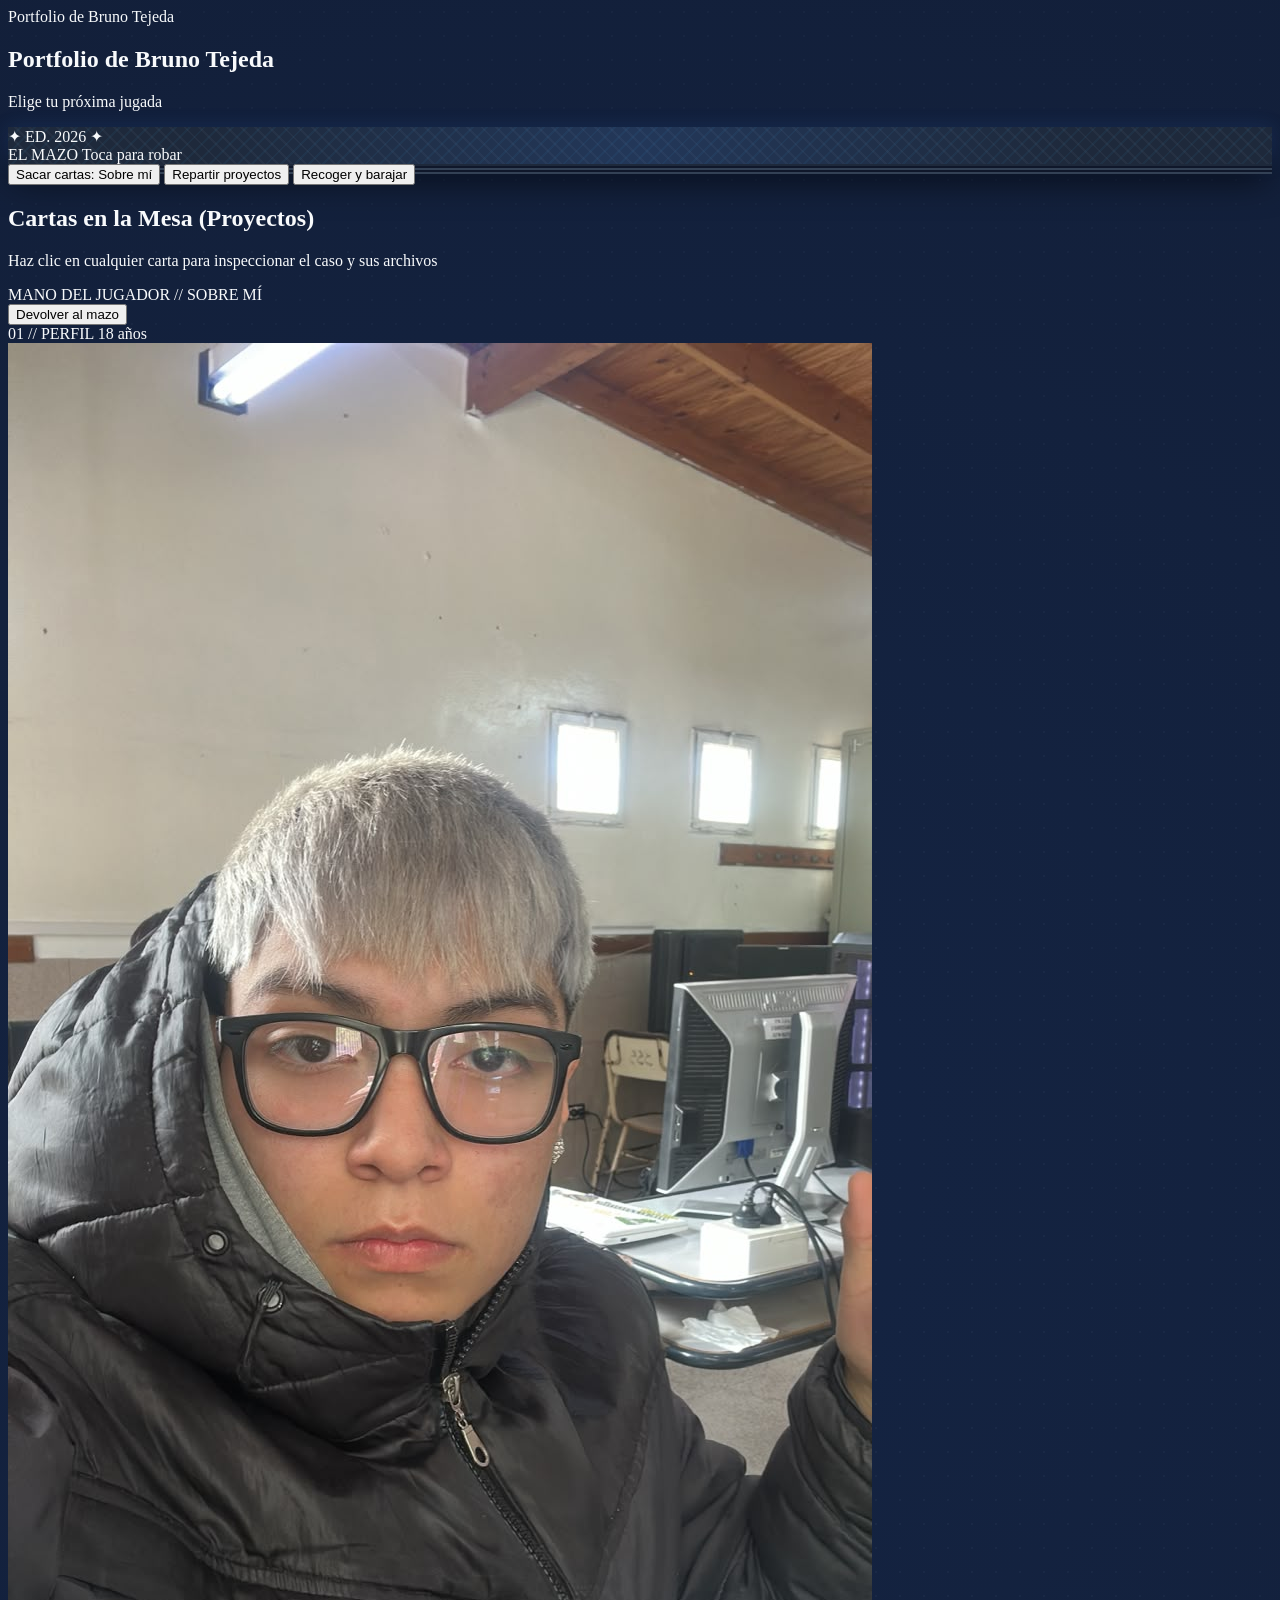
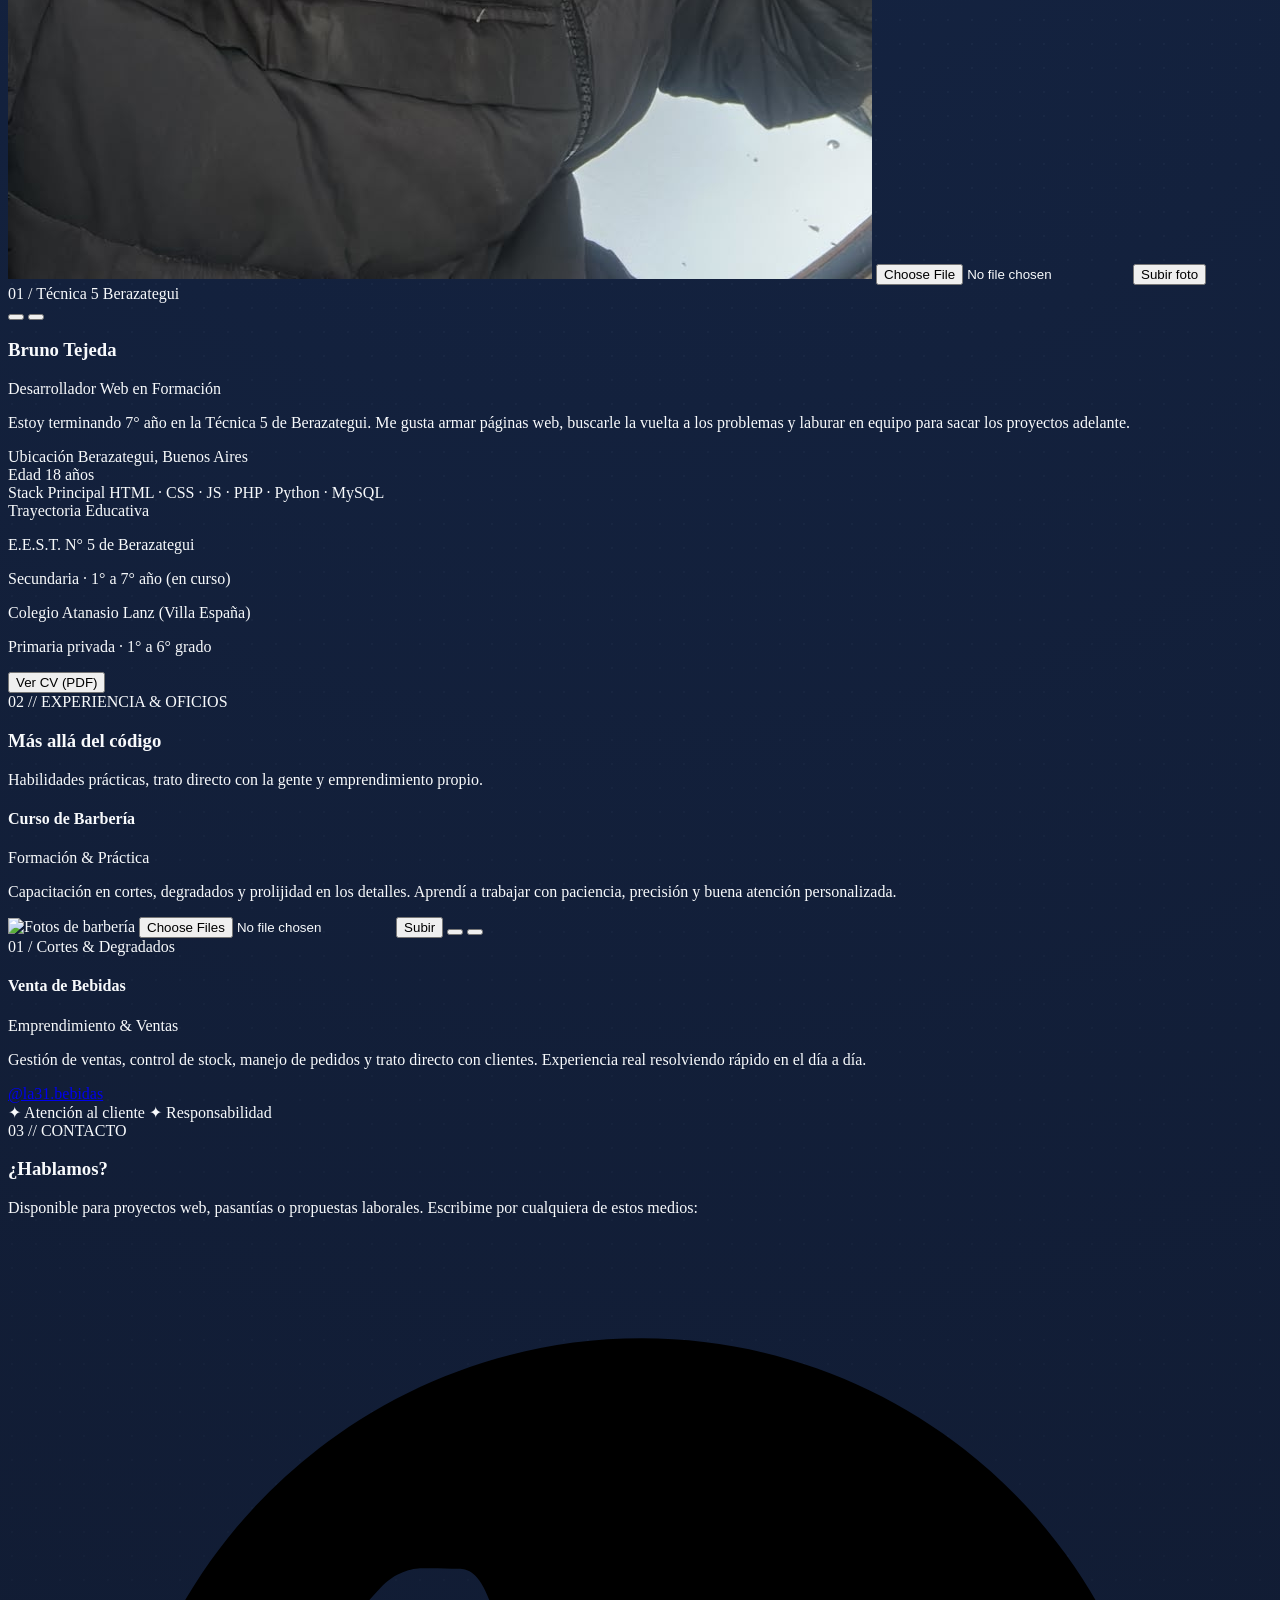
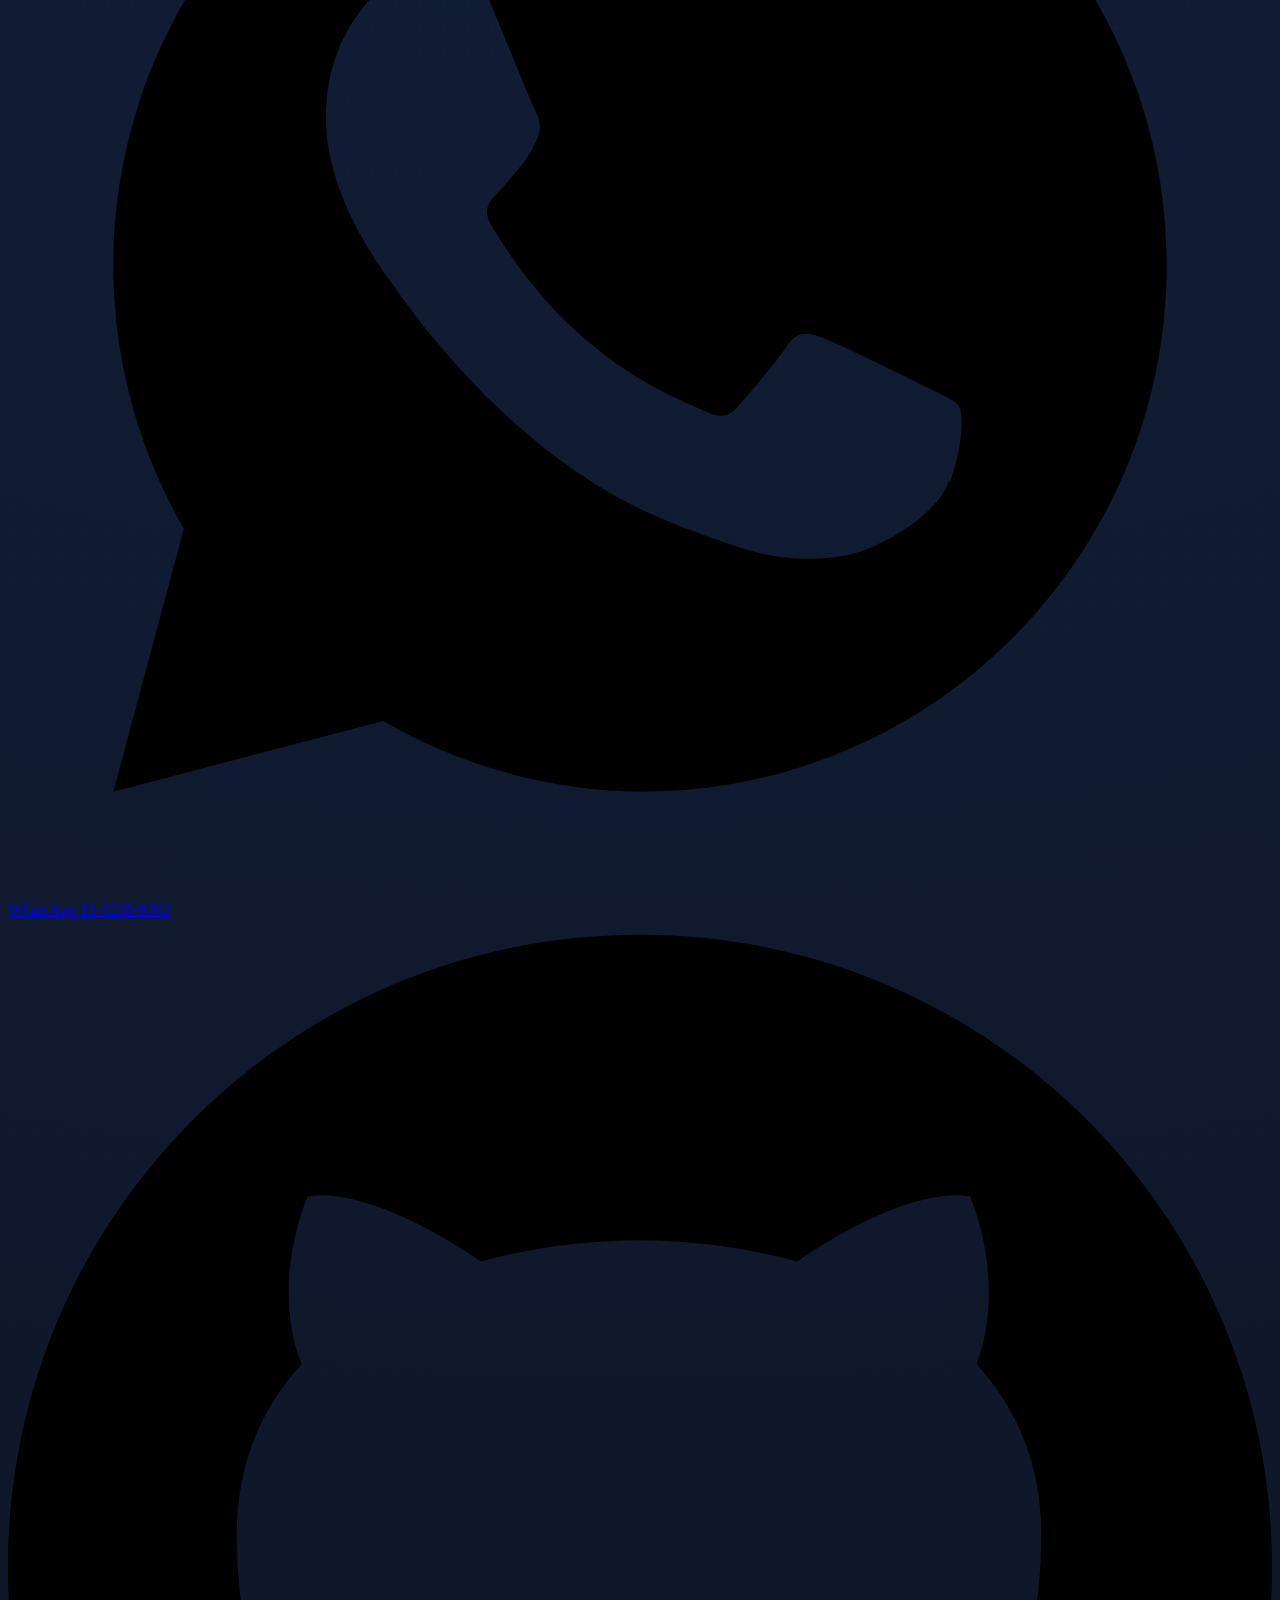
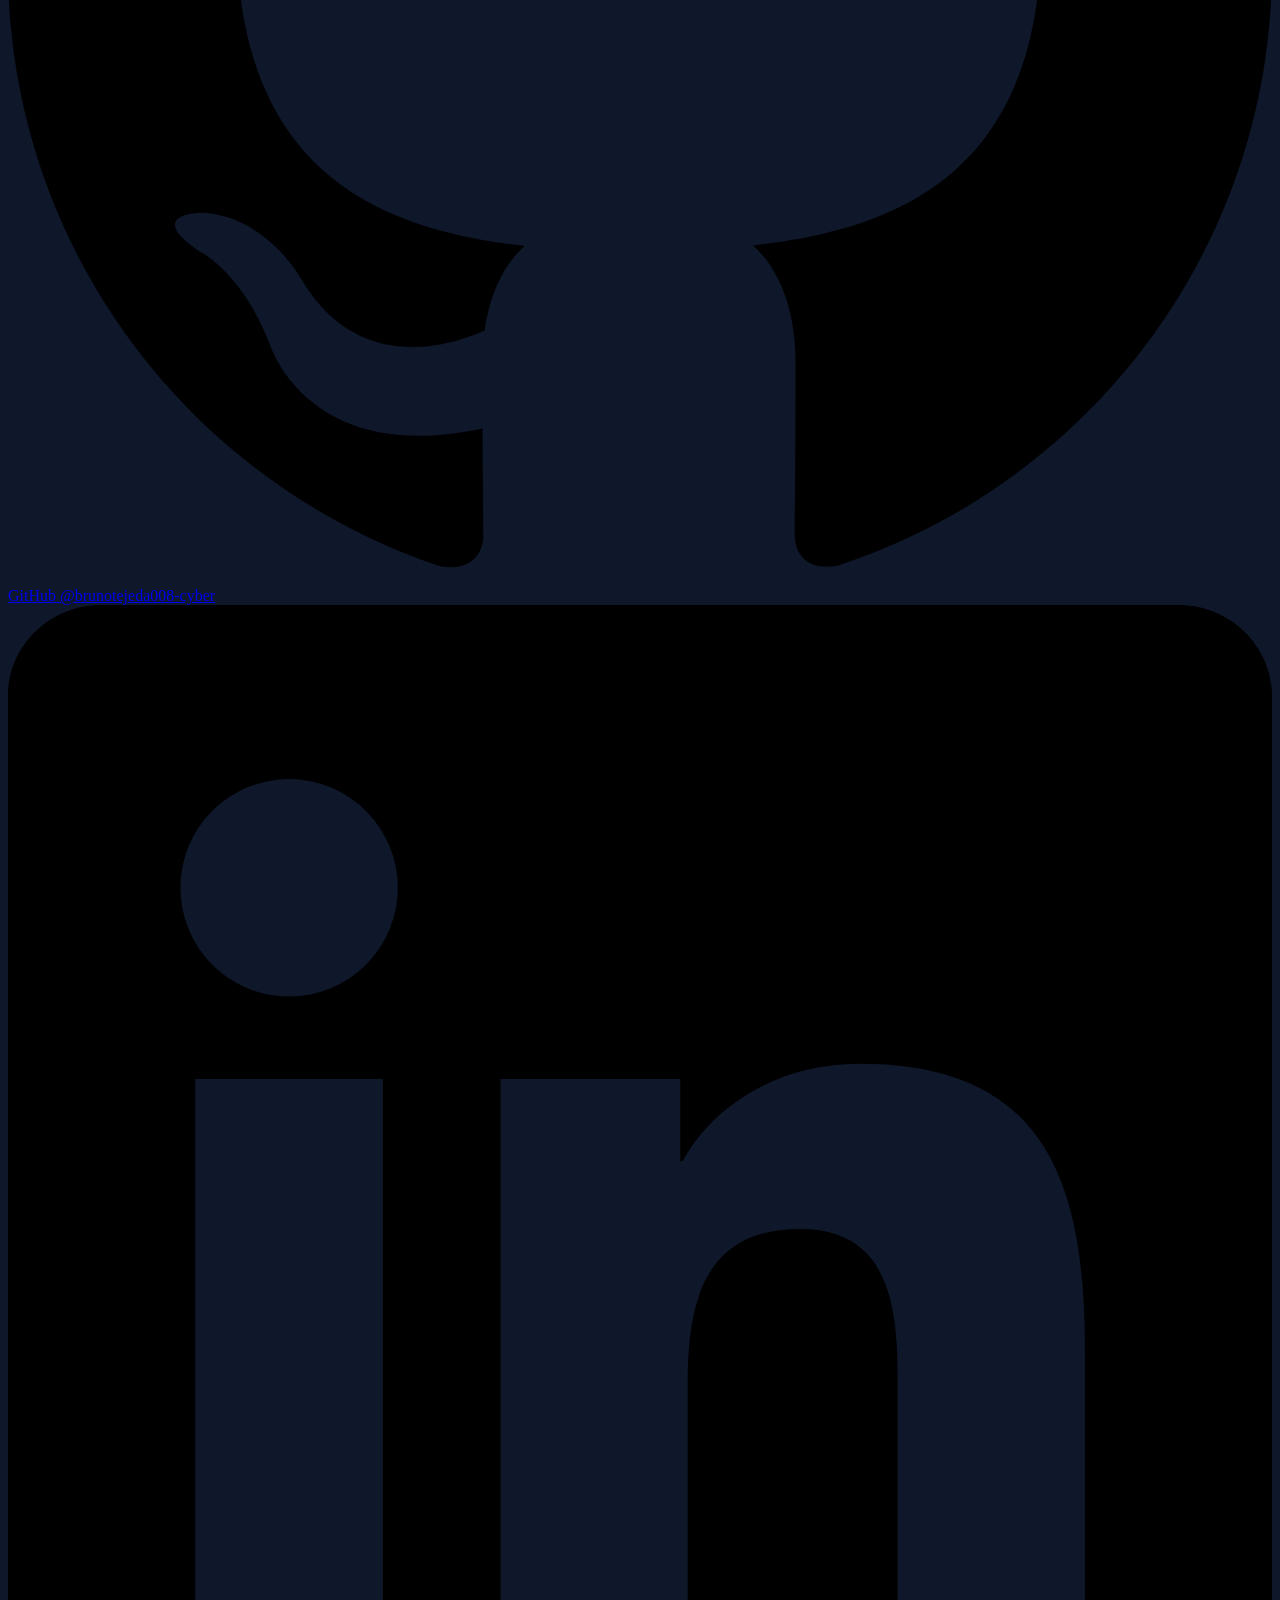
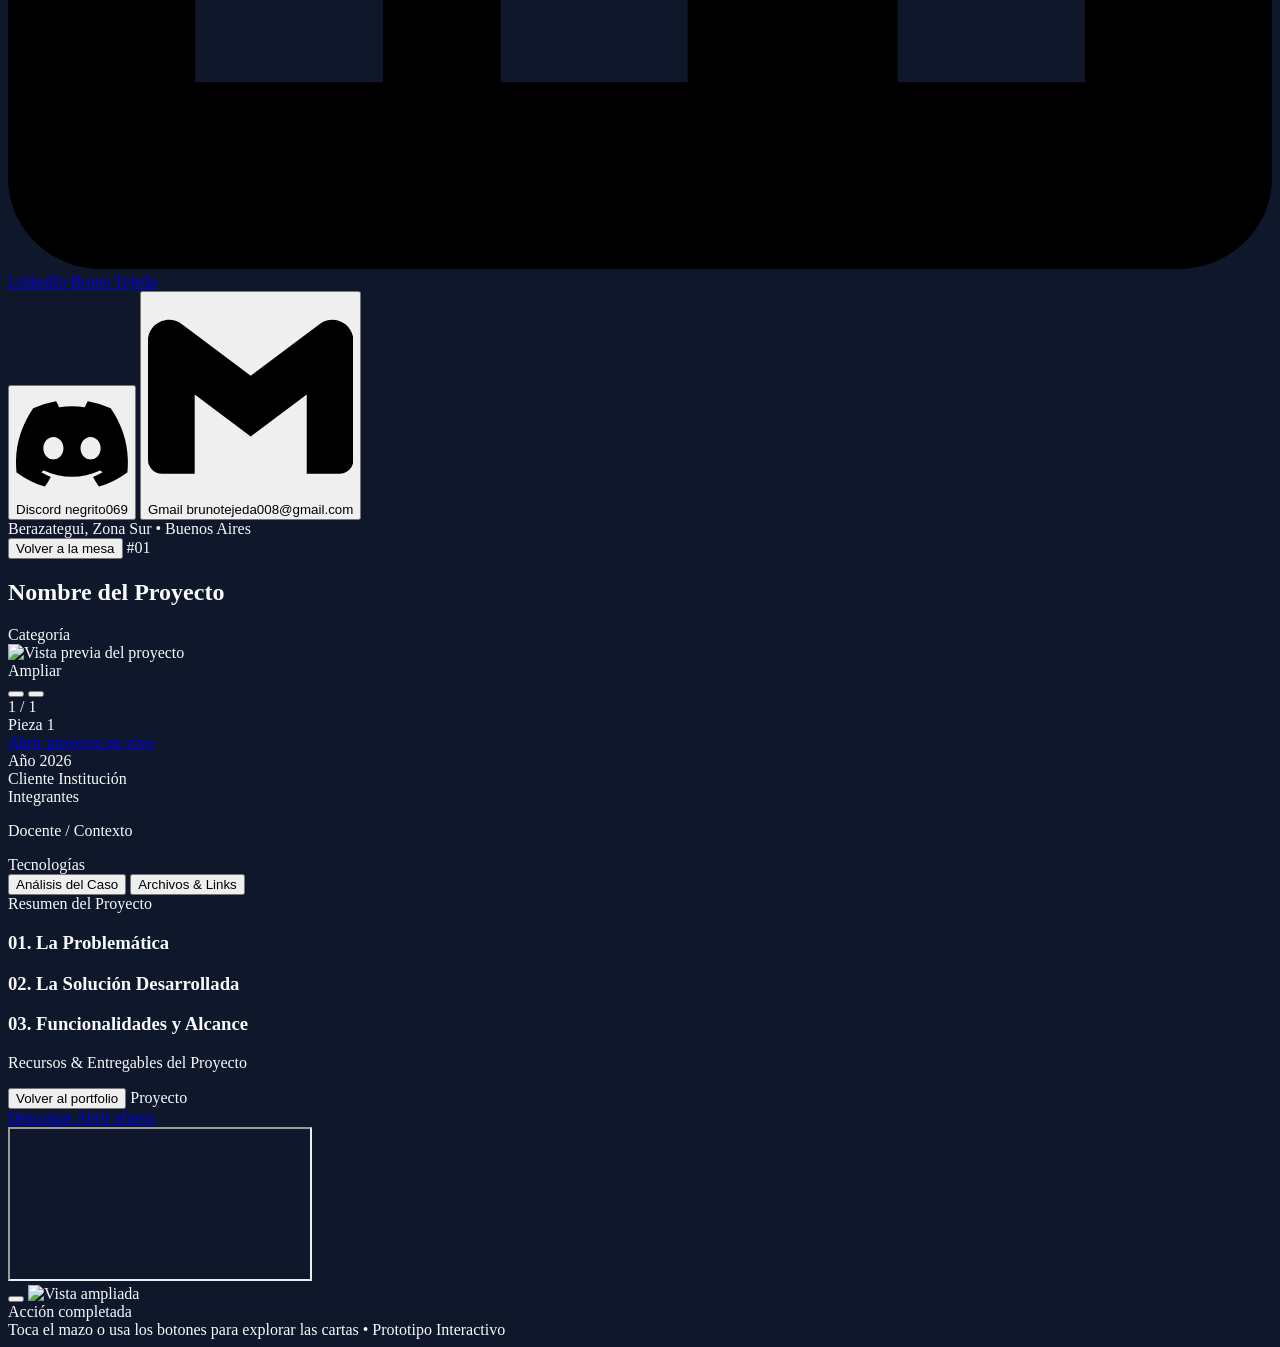
==== commit d155de28: "Agregar documentación, informe técnico y manual de usuario a ParkingTech" ====
--- a/index.html
+++ b/index.html
@@ -1437,6 +1437,9 @@
                     { url: "./proyectos/parkingtech/slide-9.png", label: "Diapositiva 9 — Cierre" }
                 ],
                 files: [
+                    { name: "Documentación — Informe Técnico de Proyecto (Word · 11 Págs)", type: "DOCX", size: "Ver / Descargar", url: "./proyectos/parkingtech/documentacion.html" },
+                    { name: "Informe Técnico de Ingeniería — ParkingTech-Micro (PDF · 5 Págs)", type: "PDF", size: "Ver / Descargar", url: "./proyectos/parkingtech/Informe_Tecnico_ParkingTech_Micro.pdf" },
+                    { name: "Manual de Usuario — Parking Monitor (PDF · 3 Págs)", type: "PDF", size: "Ver / Descargar", url: "./proyectos/parkingtech/Manual_Usuario_Parking_Monitor.pdf" },
                     { name: "Presentación Completa ParkingTech (PDF · 9 Págs)", type: "PDF", size: "Ver / Descargar", url: "./proyectos/parkingtech/Presentacion_ParkingTech.pdf" },
                     { name: "Ver presentación original en Canva", type: "CANVA", size: "Canva", url: "https://canva.link/uisehwjuyh9fk7u" }
                 ]
